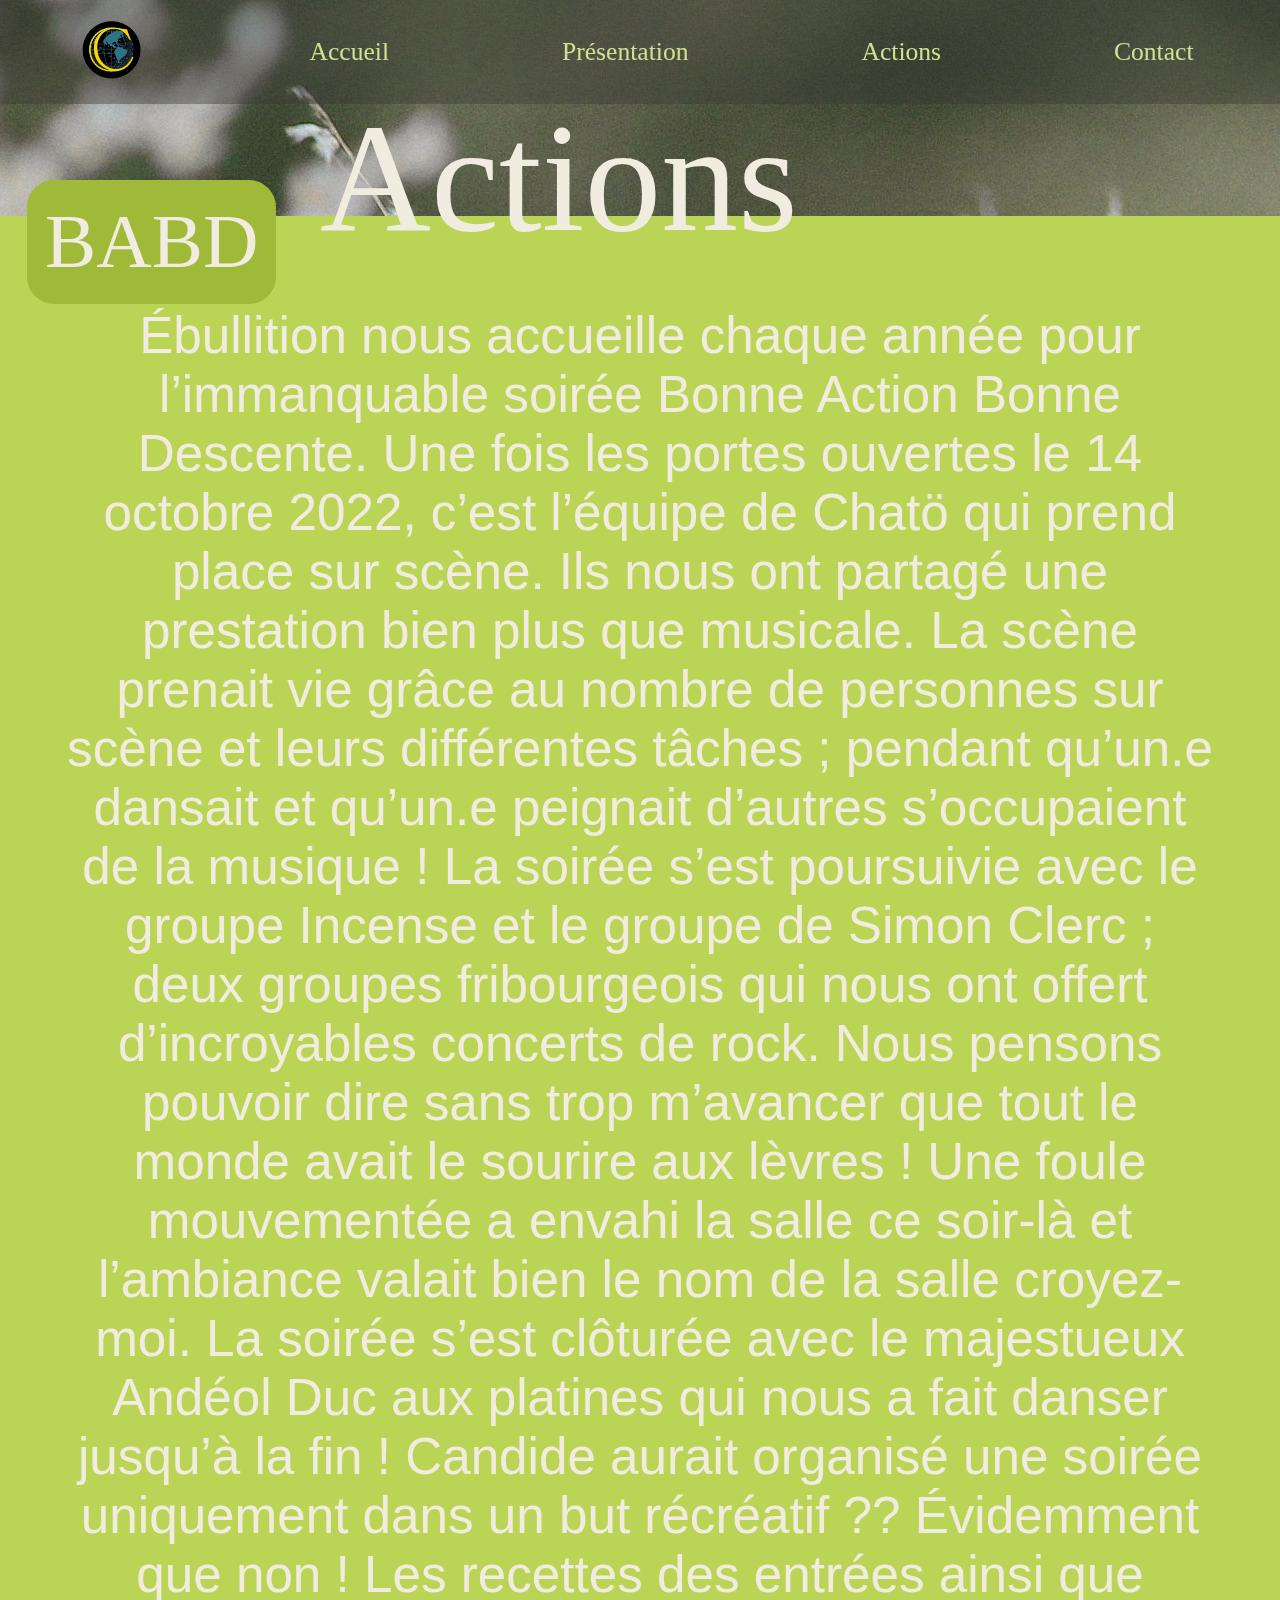
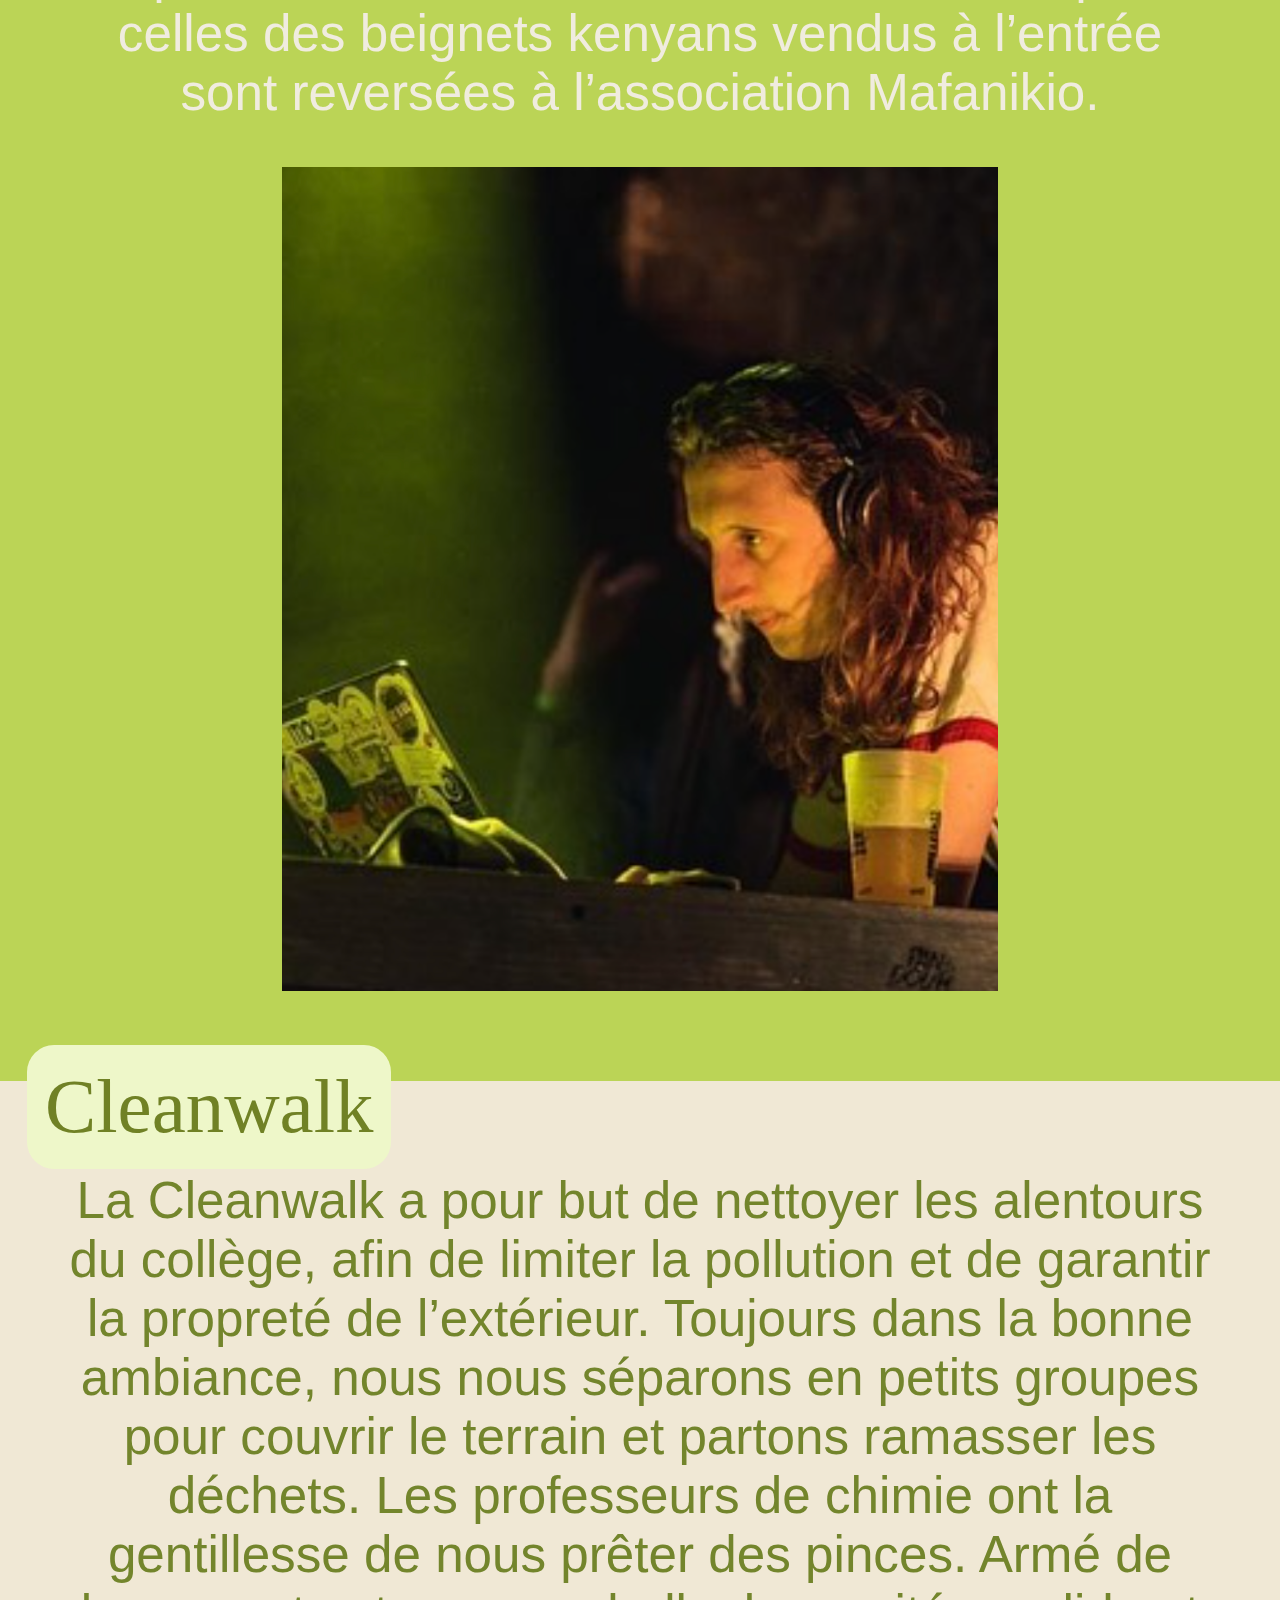
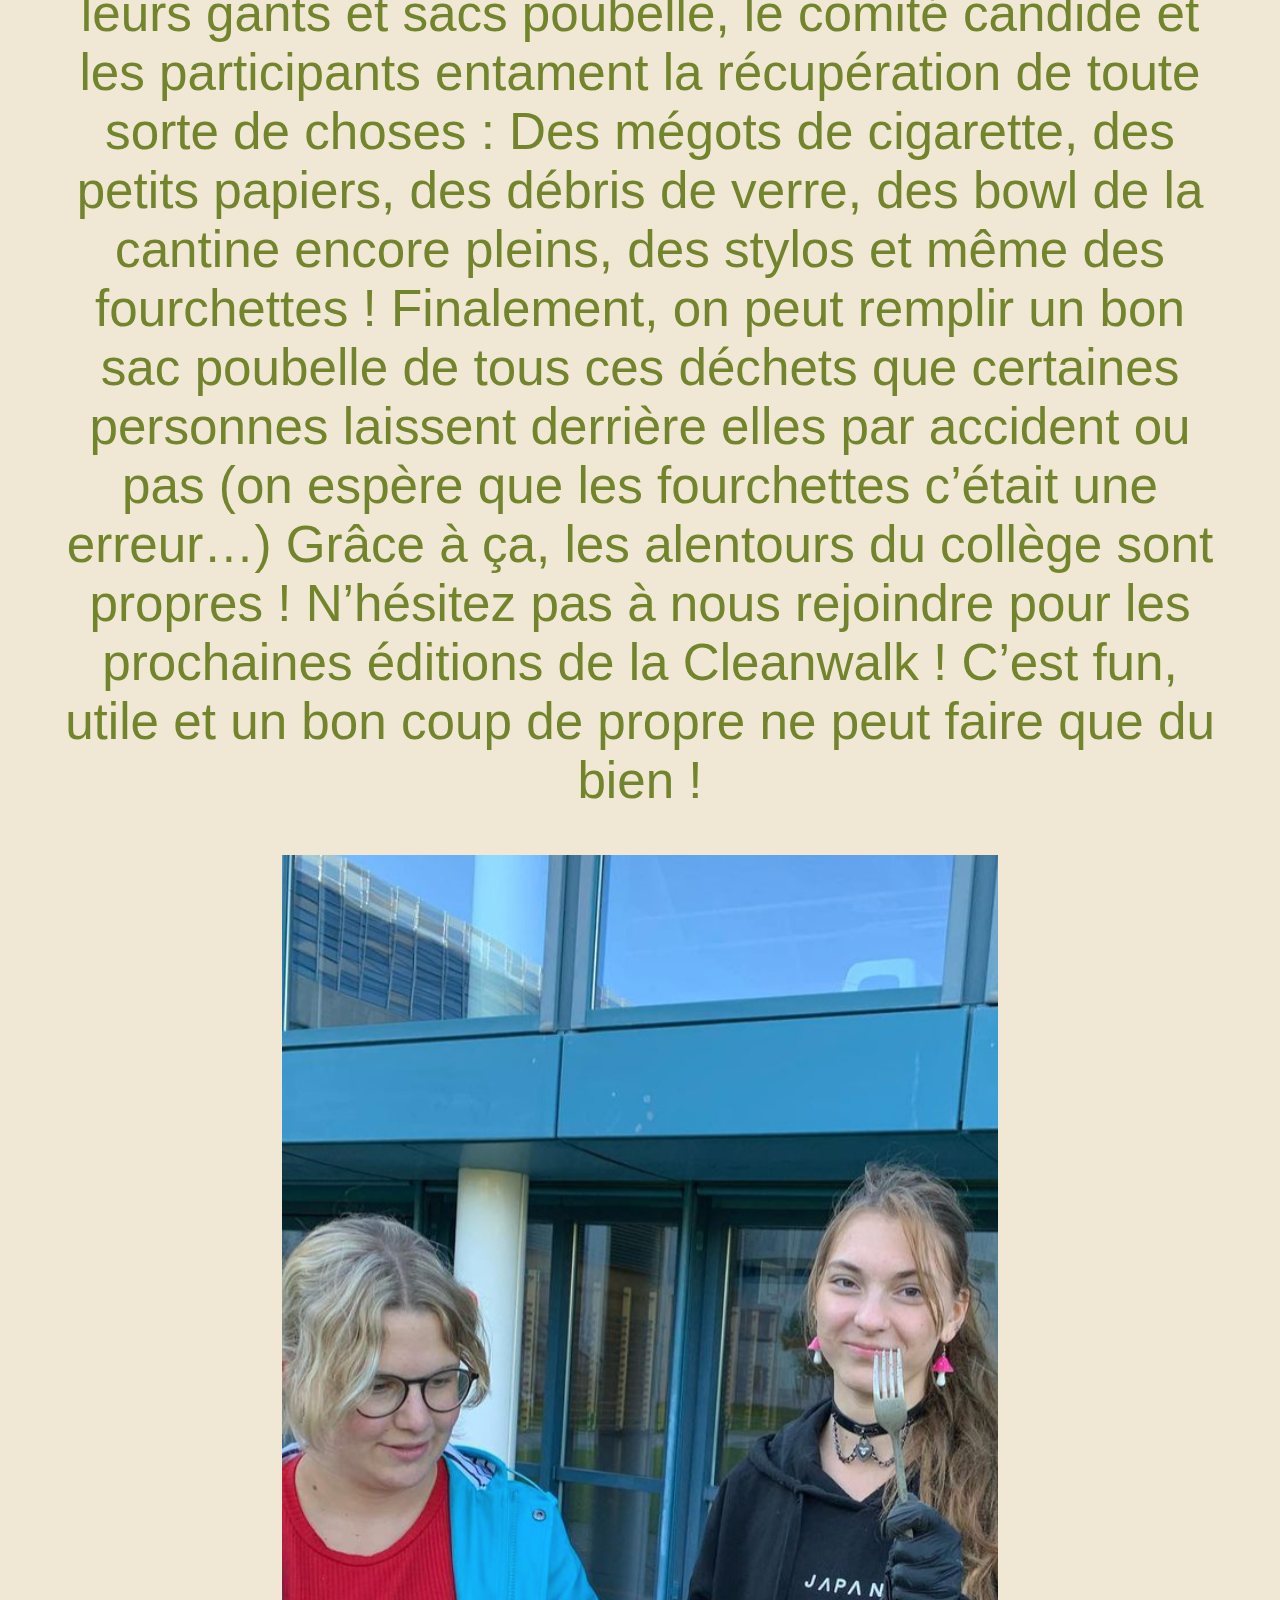
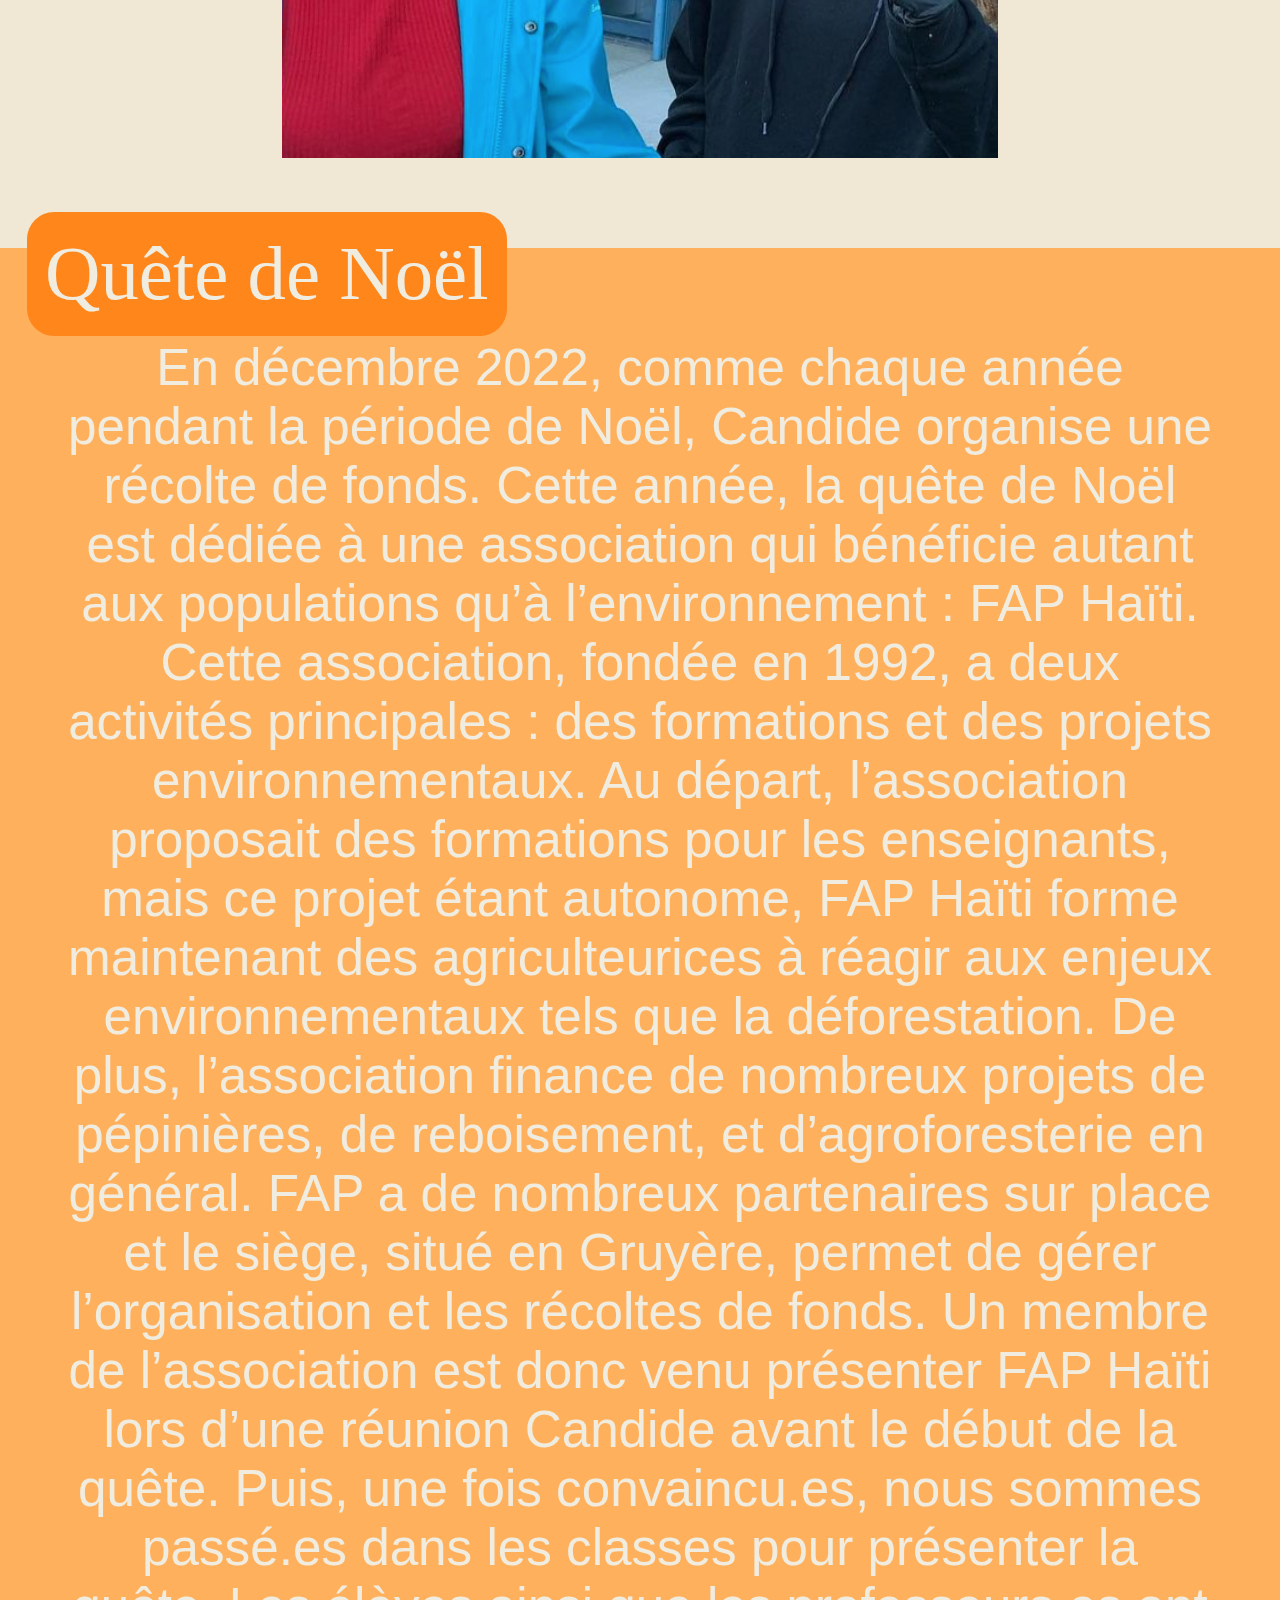
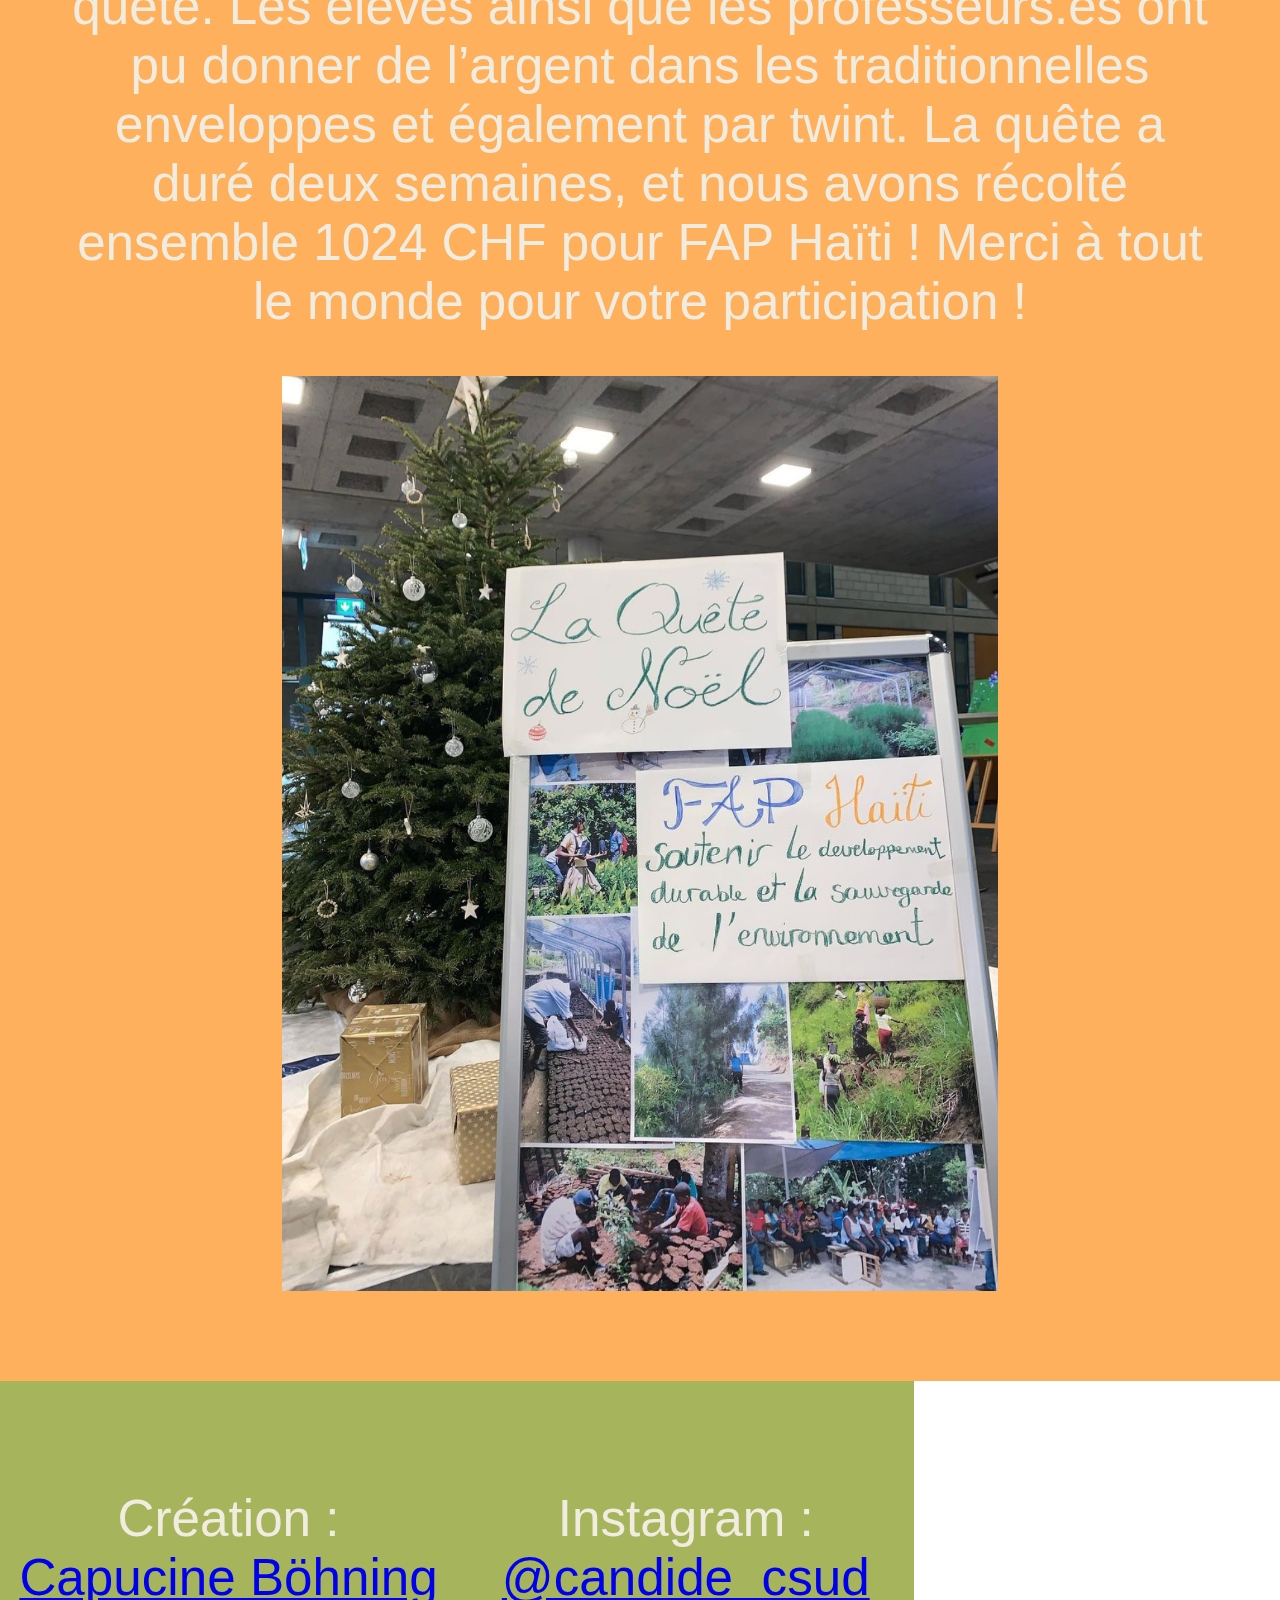
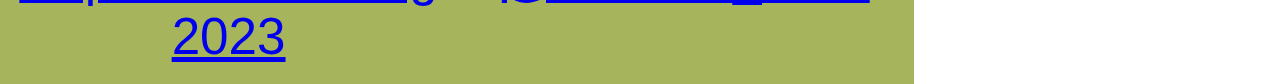
==== actions.html @ 2abfcf22 "finito pipo" ====
<!DOCTYPE html>
<html lang="fr">
<link rel="stylesheet" type="text/css" href="./couscous.css" />
<link rel="icon" type="image/png" href="./images/logo.png">
<head>
    <meta charset="utf-8" lang="fr" description="ACTIONS-Candide, les événements organisés par Candide" content="width=device-width, initial-scale=1.0">
    <title>ACTIONS</title>
</head>
<body>
    <div class="nav-bar">
        <a href="./index.html" class="nav-item main-button"> <img src="./images/logo.png" class="logo-button" alt="Logo de Candide"> </a>
        <a href="./index.html" class="nav-item button">Accueil</a>
        <a href="./presentation.html" class="nav-item button" >Présentation</a>
        <a href="./actions.html" class="nav-item button" >Actions</a>
        <a href="./contact.html" class="nav-item button" >Contact</a>   
    </div>
    <div class="container">
        <a href="./menu.html">
            <div class="bar"></div>
            <div class="bar"></div>
            <div class="bar"></div>
        </a>
    </div>
    <h1 class="title3 title">Actions</h1>
    <div class="head-actions"> </div>
    <h1 class="chapter1 chapter">BABD</h1>
    <div class="banner1 banner">
        <p class="text1 text"> Ébullition nous accueille chaque année pour l’immanquable soirée Bonne Action Bonne Descente.       
            Une fois les portes ouvertes le 14 octobre 2022, c’est l’équipe de Chatö qui prend place sur scène. Ils nous ont partagé une prestation bien plus que musicale. La scène prenait vie grâce au nombre de personnes sur scène et leurs différentes tâches ; pendant qu’un.e dansait et qu’un.e peignait d’autres s’occupaient de la musique ! La soirée s’est poursuivie avec le groupe Incense et le groupe de Simon Clerc ; deux groupes fribourgeois qui nous ont offert d’incroyables concerts de rock. Nous pensons pouvoir dire sans trop m’avancer que tout le monde avait le sourire aux lèvres ! Une foule mouvementée a envahi la salle ce soir-là et l’ambiance valait bien le nom de la salle croyez-moi. La soirée s’est clôturée avec le majestueux Andéol Duc aux platines qui nous a fait danser jusqu’à la fin !       
            Candide aurait organisé une soirée uniquement dans un but récréatif ?? Évidemment que non ! Les recettes des entrées ainsi que celles des beignets kenyans vendus à l’entrée sont reversées à l’association Mafanikio.    
        </p>
        <div class="block-image">
            <img class="image1" src="./images/babd.png" alt="Photo d'un des DJs de la BABD">
        </div>
    </div>
    <h2 class="chapter2 chapter" >Cleanwalk</h2>
    <div class="banner2 banner">
        <p class="text2 text"> La Cleanwalk a pour but de nettoyer les alentours du collège, afin de limiter la pollution et de garantir la propreté de l’extérieur. Toujours dans la bonne ambiance, nous nous séparons en petits groupes pour couvrir le terrain et partons ramasser les déchets. Les professeurs de chimie ont la gentillesse de nous prêter des pinces. Armé de leurs gants et sacs poubelle, le comité candide et les participants entament la récupération de toute sorte de choses :        
            Des mégots de cigarette, des petits papiers, des débris de verre, des bowl de la cantine encore pleins, des stylos et même des fourchettes !       
            Finalement, on peut remplir un bon sac poubelle de tous ces déchets que certaines personnes laissent derrière elles par accident ou pas (on espère que les fourchettes c’était une erreur…)
            Grâce à ça, les alentours du collège sont propres !       
            N’hésitez pas à nous rejoindre pour les prochaines éditions de la Cleanwalk ! C’est fun, utile et un bon coup de propre ne peut faire que du bien !                   
            </p>
        <div class="block-image">
            <img class="image1" src="./images/cleanwalk2.png" alt="Photo de la cleanwalk, une fouchette a été trouvée!">
        </div>
    </div>
    <h3 class="chapter3 chapter">Quête de Noël</h3>
    <div class="banner3 banner">
        <p class="text1 text"> En décembre 2022, comme chaque année pendant la période de Noël, Candide organise une récolte de fonds. Cette année, la quête de Noël est dédiée à une association qui bénéficie autant aux populations qu’à l’environnement : FAP Haïti. Cette association, fondée en 1992, a deux activités principales : des formations et des projets environnementaux.        
            Au départ, l’association proposait des formations pour les enseignants, mais ce projet étant autonome, FAP Haïti forme maintenant des agriculteurices à réagir aux enjeux environnementaux tels que la déforestation. De plus, l’association finance de nombreux projets de pépinières, de reboisement, et d’agroforesterie en général.        
            FAP a de nombreux partenaires sur place et le siège, situé en Gruyère, permet de gérer l’organisation et les récoltes de fonds. Un membre de l’association est donc venu présenter FAP Haïti lors d’une réunion Candide avant le début de la quête. Puis, une fois convaincu.es, nous sommes passé.es dans les classes pour présenter la quête. Les élèves ainsi que les professeurs.es ont pu donner de l’argent dans les traditionnelles enveloppes et également par twint.        
            
            La quête a duré deux semaines, et nous avons récolté ensemble 1024 CHF pour FAP Haïti ! Merci à tout le monde pour votre participation !
             </p>
        <div class="block-image">
            <img class="image1" src="./images/quete-noel.png" alt="Photo du panneau de la Quête de Noël">
        </div>
    </div>
    <div class="footer">
        <p class="text text1">Création : <a href="mailto:capucine.boehning@studentfr.ch">Capucine Böhning 2023</a> </p>
        <p class="text text1">Instagram : <a href="https://www.instagram.com/candide_csud/">@candide_csud</a> </p>
    </div>
</body>

</html>
---- couscous.css ----
@media screen and (min-width: 1400px) {
    /*ordinateurs*/
    *{
        margin: 0;
        padding: 0;
        border: 0;
        font-size: 100%;
        font: inherit;
    }
    .text{
        font-family: 'Urbanist', sans-serif;
        src: url(/fonts.google.com/specimen/Urbanist);
        font-size: 1.5vw;
        width: 80%;
        height: fit-content;
        height: webkit-fit-content;
        justify-content: center;
        text-align: justify;
        margin-block: auto;
    }
    .chapter{
        z-index: 2;
        position: absolute;
        font-family: 'Shrikhand';
        font-size: 4vw;
        display: inline-block;
        border-radius: 3vh;
        padding: 2vh 7vh;
        text-align: left;
        margin-top: -7vh;
        margin-left: 5vh;
    }
    .banner{
        z-index: 1;
        grid-template-columns: auto auto;
        height: 100vh; 
        display: flex;
    }
    .title{
        font-family: 'Shrikhand';
        font-size: 6vw;
        color: #f0ecdf;
    }
    .annee{
        position: absolute;
        font-family: 'Shrikhand';
        src: url();
        color: #f0ecdf;
        font-size: 4vw;
        border-radius: 3vh;
        padding: 2vh 7vh;
        display: inline-block;
        text-align: center;
        margin-inline: 5vw;
        margin-top: 5vh;
    }
    .container {
        display: none;
        z-index: 100;
        position: fixed;
        transition: 0.5s;
        background-color: #EEF7C9;
        border-radius: 3vh;
        height: fit-content;
        margin: 10px;
    }  
    .bar{
        width: 15vw;
        height: 2vw;
        background-color: #393836;
        margin: 4vw;
        transition: 0.5s;
    }
    .container:hover {
        background-color: #73852c;
        transform:  rotate(-90deg)
    }
    .nav-bar {
        z-index: 10;
        background-color: #39383668;
        width: 100vw;
        height: fit-content;
        height: webkit-fit-content;
        position: fixed;
        display: grid;
        grid-template-columns: auto auto auto auto auto;
        margin-block: auto ;
    }
    .nav-item {
        text-decoration: none;
        padding-inline: 2vh;
        padding-block: 2vh;
        text-align: center;
        color: #D1E092;
        font-family: 'Shrikhand';
        src: url();
        }
    .button {
        color: #D1E092;
        font-family: 'Shrikhand';
        src: url();
        background-color: none;
        text-align: center;
        margin-inline: 2vh;
        display: inline-block;
        font-size: 3vh;
        cursor: pointer;
    }
    .button:hover {
        transition:.6s;
        border-radius: 3vh;
        border: none;
        background-color: #657524;
        height: 6vh;
    }
    .main-button {
        font-style: #f0e8d5;
        text-align: center;
        display: inline-block;
        cursor: pointer;
        align-items: center;
    }
    .logo-button {
        height: 5vh;
        margin-block: auto;
    }
    .footer{
        z-index: 1;
        display: flex;
        justify-content: center;
        height: fit-content; 
        background-color: #a6b55b;
        padding-block: 2vh;
    }
    .head-index{
        text-align: center;
        background-image: url(./images/fleurs.jpg);
        background-repeat: no-repeat;
        padding-bottom: 20vh;
        padding-top: 30vh;
    }
    .title1{
        text-align: center;
        margin-bottom: auto;
    }
    .subtitle1{
        font-family: 'Shrikhand';
        src: url();
        color: #f0ecdf;
        font-size: 2vw;
        border-radius: 3vh;
        padding: 2vh 7vh;
        background-color: #657524;
        display: inline-block;
    }
    .banner1{
        background-color: #bbd456; /*#D1E092*/
    }
    .chapter1{
        color: #f0ecdf;
        background-color: #A0B939;
    }
    .text1{
        color: #F0ECDF;
        margin-inline: 5vh;
        display: inline; 
        flex-direction: column;
    }
    .image1{
        width: 70%;
        height: fit-content;
        height: webkit-fit-content;
        
        margin-block: auto auto;
        margin-inline: auto auto;
    }
    /* .block-image{
        height: 100vh; 
        width: 100vh;
        display: flex;
        align-items: center;
        justify-content: center; 
    } */
    .banner2{
        background-color: #f0e8d5;
    }
    .chapter2{
        color: #708125;
        background-color: #EEF7C9;
    }
    .text2{
        color: #73852c;
        margin-left: 5vh;
        display: flex; 
        flex-direction: column;
    }
    .banner3{
        background-color: #ffb05c; /*#D1E092*/
    }
    .chapter3{
        color: #f0ecdf;
        background-color: #ff861b;
    }
    .title2{
        z-index: 2;
        position: absolute;
        margin-left: 25vh;
        margin-top: 15vh;
        margin-bottom: 5vh;
    }
    .head-presentation{
        padding-top: 30vh;
        background-image: url(./images/fleurs.jpg);
        background-repeat: no-repeat;
        grid-template-columns: auto auto;
        display: flex;
    }
    .logo-presentation{
        width: 40vw;
        justify-content: center;
        align-items: center;
    }
    .text3{
        color: #f0ecdf;
        justify-content: center;
        align-items: center;
        margin-inline: 5vw;
    }
    .annee1{
        background-color: #A0B939;
    }
    .block-image{
        width: 45vw; 
        display: flex;
        align-items: center;
        justify-content: center; 
        padding-inline: 2vh ;
    }
    .photo-comites{
        width: 90%;
        height: fit-content;
        height: webkit-fit-content;
        margin-top: 5vh;
        justify-content: center;
        align-items: center;
    }
    .text4{
        color: #171717;
        justify-content: center;
        align-items: center;
        width: 90%;
    }
    .annee2{
        background-color: #e97c29;
    }
    .title3{
        z-index: 2;
        position: absolute;
        margin-top: 15vh;
        margin-bottom: 5vh;
        margin-inline: 40vw;
        
    }
    .head-actions{
        z-index: 1;
        background-image: url(./images/fleurs.jpg);
        background-repeat: no-repeat;
        height: 30vh; 
    }
    .head-contacts{
        z-index: 1;
        background-image: url(./images/fleurs.jpg);
        background-repeat: no-repeat;
        grid-template-columns: auto auto;
        display: flex;
        text-align: center;
    }
    .contact-general{
        text-align: center;
        margin-left: 15vh;
    }
    .logo-contact{
        width: 40vw;
        margin-top: 25vh;
        margin-left: 10vh;
        margin-bottom: 7vh;
    }
    .instagram{
        z-index: 2;
        font-family: 'Shrikhand';
        src: url();
        color: #f0ecdf;
        font-size: 4svw;
        text-align: center;
        margin-top: 45vh;
    }
    .adresse{
        z-index: 2;
        font-family: 'Shrikhand';
        src: url();
        color: #393836;
        font-size: 3vw;
        text-align: center;
    }
    .banner-contact{
        z-index: 1;
        background-color: #ffb05c; /*#D1E092*/
        grid-template-columns: auto auto;
        width: 100%;
        height: 50vh;
        display: flex;
    }
    .chapter-contact{
        z-index: 2;
        font-family: 'Shrikhand';
        src: url();
        color: #f0ecdf;
        font-size: 3.5vw;
        display: inline-block;
        text-align: center;
        background-color: #ff861b;
        border-radius: 3vh;
        padding: 2vh 7vh;
        margin-block: 19vh;
        margin-inline: 5vh;
        width: 50%;
        display: flex; 
        align-items:center; 
        flex-direction: column;
    }
    .text-contact{
        color: #F0ECDF;
        font-size: 2vw;
        width: 50%;
        margin-inline: 5vw;
        text-align: center;
        align-items: center;
        margin-top: 20vh;
    }
    .image-rejoins-nous{
        width: 50%;
        height: fit-content;
        height: webkit-fit-content;
        align-items: center;
        justify-content: center;
        margin-block: auto auto;
        margin-inline: 5vh;
    }
    }
@media screen and (max-width: 1400px) {
    /*tablettes*/
        *{
            margin: 0;
            padding: 0;
            border: 0;
            font-size: 100%;
            font: inherit;
        }
        .text{
            font-family: 'Urbanist', sans-serif;
            src: url(/fonts.google.com/specimen/Urbanist);
            font-size: 4vw;
            width: 100vw;
            height:100%;
            justify-content: center;
            text-align: center;
            margin-inline: auto;
            width: 90%;
        }
        .chapter{
            z-index: 2;
            position: absolute;
            font-family: 'Shrikhand';
            font-size: 6vw;
            display: inline-block;
            border-radius: 3vh;
            padding: 2vh;
            margin-left: 3vh;
            margin-top: -4vh;
            text-align: center;
        }
        .banner{
            z-index: 1;
            flex-direction: column;
            width: 100%; 
            display: flex;
        }
        .title{
            font-family: 'Shrikhand';
            font-size: 12vw;
            color: #f0ecdf;
        }
        .annee{
            position: absolute;
            font-family: 'Shrikhand';
            src: url();
            color: #f0ecdf;
            font-size: 4vw;
            border-radius: 3vh;
            padding: 2vh 7vh;
            display: inline-block;
            text-align: center;
            margin-inline: 10vw ;
            margin-top: 5vh;
            width: 50%;
            height: fit-content;
            height: webkit-fit-content;
        }
        .footer{
            z-index: 1;
            display: flex inline;
            justify-content: center;
            height: fit-content; 
            background-color: #a6b55b;;
            padding-block: 2vh;
        }
        .container {
            display: none;
            z-index: 100;
            position: fixed;
            transition: 0.5s;
            background-color: #EEF7C9;
            border-radius: 3vh;
            height: fit-content;
            margin: 10px;
        }  
        .bar{
            width: 15vw;
            height: 2vw;
            background-color: #393836;
            margin: 4vw;
            transition: 0.5s;
        }
        .container:hover {
            background-color: #73852c;
            transform:  rotate(-90deg)
        }
        .nav-bar{
            z-index: 10;
            background-color: #39383668;
            width: 100vw;
            height: fit-content;
            height: webkit-fit-content;
            position: fixed;
            display: grid;
            align-items: center;
            grid-template-columns: auto auto auto auto auto;
        }
        .nav-item {
            text-decoration: none;
            padding-inline: auto;
            padding-block: 2vh;
            text-align: center;
            color: #D1E092;
            font-family: 'Shrikhand';
            src: url();
            }
        .button {
            color: #D1E092;
            font-family: 'Shrikhand';
            src: url();
            background-color: none;
            text-align: center;
            margin-inline: 1vh;
            display: inline-block;
            font-size: 2vw;
            cursor: pointer;
        }
        .button:hover {
            transition:.6s;
            border-radius: 3vh;
            border: none;
            background-color: #657524;
            height: fit-content;
            height: webkit-fit-content;
        }
        .main-button {
            font-style: #f0e8d5;
            text-align:center;
            display: inline-block;
            cursor: pointer;
            align-items: center;
        }
        .logo-button {
            height: 5vw;
        }
        .head-index{
            text-align:center;
            background-image: url(./images/fleurs.jpg);
            background-repeat: no-repeat;
            padding-bottom: 20vh;
            padding-top: 30vh;
        }
        .title1{
            text-align:center;
            margin-bottom: auto;
        }
        .subtitle1{
            font-family: 'Shrikhand';
            src: url();
            color: #f0ecdf;
            font-size: 5vw;
            border-radius: 3vh;
            padding: 2vh 2vh;
            background-color: #657524;
            display: inline-block;
        }
        .banner1{
            background-color: #bbd456; /*#D1E092*/
        }
        .chapter1{
            color: #f0ecdf;
            background-color: #A0B939;
        }
        .text1{
            color: #F0ECDF;
            height: fit-content;
            height: webkit-fit-content;
            margin-block-start: 10vh;
            display: flex; 
            flex-direction: column;
            text-align:center;
    
        }
        .image1{
            width: 70%;
            height: fit-content;
            height: webkit-fit-content;
            margin-block: 5vh 10vh;
            margin-inline: auto auto;
        }
        /* .block-image{
            height: 100vh; 
            width: 100%;
            display: flex;
            align-items: center;
            justify-content: center; 
        } */
        .banner2{
            background-color: #f0e8d5;
        }
        .chapter2{
            color: #708125;
            background-color: #EEF7C9;
        }
        .text2{
            color: #73852c;
            height: fit-content;
            height: webkit-fit-content;
            margin-block-start: 10vw;
            margin-block-start: 10vh;
            display: flex; 
            flex-direction: column;
            text-align:center;
        }
        .banner3{
            background-color: #ffb05c; /*#D1E092*/
        }
        .chapter3{
            color: #f0ecdf;
            background-color: #ff861b;
        }
        .title2{
            position: absolute;
            z-index: 2;
            margin-inline: auto;
            margin-block: auto;
            margin-bottom: 5vh;
            top: 10vh;
            left: 7vw;
            font-size: 7vw;
        }
        .head-presentation{
            padding-top: 15vh;
            background-image: url(./images/fleurs.jpg);
            background-repeat: no-repeat;
            grid-template-columns: auto auto;
            flex-direction: column;
            display: flex;
        }
        .logo-presentation{
            width: 40vw;
            justify-content: center;
            align-items: center;
        }
        .text3{
            color: #f0ecdf ;
            justify-content: center;
            align-items: center;
            margin-block-end: 2vh;
            text-align:center;
            font-size: 4vw;
        }
        .annee1{
            background-color: #A0B939;
        }
        .block-image{
            width: 80vw; 
            display: flex;
            flex-direction: row;
            align-items: center;
            justify-content: center; 
            margin-inline: auto ;
            margin-block: auto;
        }
        .photo-comites{
            width: 90%;
            height: fit-content;
            height: webkit-fit-content;
            margin-block-start: 15vh;
            margin-inline: auto;
            justify-content: center;
            align-items: center;
        }
        .text4{
            color: #171717;
            justify-content: center;
            align-items: center;
            margin-block: 5vh;
            text-align:center;
            width: 100%;
        }
        .annee2{
            background-color: #e97c29;
        }
        .title3{
            z-index: 2;
            position: absolute;
            margin-top: 10vh;
            margin-inline: 25vw;
            
        }
        .head-actions{
            z-index: 1;
            background-image: url(./images/fleurs.jpg);
            background-repeat: no-repeat;
            height: 24vh; 
        }
        .head-contacts{
            z-index: 1;
            background-image: url(./images/fleurs.jpg);
            background-repeat: no-repeat;
            
            grid-template-columns: auto auto;
            display: flex;
            text-align:center;
            flex-direction: column;
            padding-top: 20vh;
        }
        .contact-general{
            text-align:center;
            margin-inline: auto;
            margin-block: 5vh;
        }
        .logo-contact{
            width: 40vw;
            height: fit-content;
            height: webkit-fit-content;
            margin-inline: auto;
            margin-block: auto;
        }
        .instagram{
            z-index: 2;
            font-family: 'Shrikhand';
            src: url();
            color: #f0ecdf;
            font-size: 7vw;
            text-align:center;
            margin-inline: auto;
            margin-block: auto;
        }
        .adresse{
            z-index: 2;
            font-family: 'Shrikhand';
            src: url();
            color: #393836;
            font-size: 5vw;
            text-align: center;
        }
        .banner-contact{
            z-index: 1;
            background-color: #ffb05c; /*#D1E092*/
            grid-template-columns: auto auto;
            width: 100%;
            height: 50vh;
            display: flex;
            flex-direction: column;
        }
        .chapter-contact{
            z-index: 2;
            font-family: 'Shrikhand';
            color: #f0ecdf;
            display: inline-block;
            border-radius: 3vh;
            padding: 2vh 7vh;
            font-size: 6vw;
            text-align: center;
            background-color: #ff861b;
            margin-block: auto;
            margin-inline: 10vw;
            margin-bottom: 10vh;
            width: 50vw;
            display: flex; 
            align-items:center; 
            flex-direction: column;
        }
        .text-contact{
            color: #F0ECDF;
            font-size: 5vw;
            text-align: center;
            width: 50%;
            margin-inline: auto;
            display: flex; 
            flex-direction: column;
        }
        .image-rejoins-nous{
            width: 90%;
            height: fit-content;
            height: webkit-fit-content;
            align-items: center;
            justify-content: center;
            margin-block: 5vh;
            margin-inline: auto auto;
        }
        }
@media screen and (max-width: 980px) {
/*smartphones*/
    *{
        margin: 0;
        padding: 0;
        border: 0;
        font-size: 100%;
        font: inherit;
    }
    .text{
        font-family: 'Urbanist', sans-serif;
        src: url(/fonts.google.com/specimen/Urbanist);
        font-size: 4vw;
        width: 100vw;
        height:100%;
        justify-content: center;
        text-align: center;
        margin-inline: auto;
        width: 90%;
    }
    .chapter{
        z-index: 2;
        position: absolute;
        font-family: 'Shrikhand';
        font-size: 6vw;
        display: inline-block;
        border-radius: 3vh;
        padding: 2vh;
        margin-left: 3vh;
        margin-top: -4vh;
        text-align: center;
    }
    .banner{
        z-index: 1;
        flex-direction: column;
        width: 100%; 
        display: flex;
    }
    .title{
        font-family: 'Shrikhand';
        font-size: 12vw;
        color: #f0e8d5;
    }
    .annee{
        position: absolute;
        font-family: 'Shrikhand';
        src: url();
        color: #f0ecdf;
        font-size: 4vw;
        border-radius: 3vh;
        padding: 2vh 7vh;
        display: inline-block;
        text-align: center;
        margin-inline: 10vw ;
        margin-top: 5vh;
        width: 50%;
        height: fit-content;
        height: webkit-fit-content;
    }
    .footer{
        z-index: 1;
        display: flex;
        justify-content: center;
        height: fit-content; 
        background-color: #a6b55b;
        padding-block: 2vh;
    }
    .container {
        display: inline-block;
        z-index: 100;
        position: fixed;
        transition: 0.5s;
        background-color: #EEF7C9;
        border-radius: 3vh;
        height: fit-content;
        margin: 10px;
    }  
    .bar{
        width: 15vw;
        height: 2vw;
        background-color: #393836;
        margin: 4vw;
        transition: 0.5s;
    }
    .container:hover {
        background-color: #73852c;
        transform:  rotate(-90deg)
    }
    .menu{
        background-repeat: no-repeat;
        background-size: 150vh;
        background-image: url(./images/fleurs.jpg);
    }
    .layer{
        background-color: #39383685;
        height: 100vh;
        grid-template-columns: auto auto;
        flex-direction: column;
        display: flex;
    }
    .logo-menu{
        justify-content: center;
        align-items: center;
        text-align: center;
        width: 55vw;
        height: fit-content;
        display: inline-block;
        padding-inline: 22.5vw;
        padding-block-start: 5vh;
    }
    .nav-bar {
        display: none;
        z-index: 10;
        background-color: #39383668;
        width: 100vw;
        height: fit-content;
        height: webkit-fit-content;
        position: fixed;
        align-items: center;
        grid-template-columns: auto auto auto auto auto;
    }
    .nav-item {
        text-decoration: none;
        padding-block: 3.5vh;
        text-align: center;
        justify-content: center;
        color: #D1E092;
        font-family: 'Shrikhand';
        src: url();
        }
    .button {
        color: #D1E092;
        font-family: 'Shrikhand';
        src: url();
        background-color: none;
        text-align: center;
        justify-content: center;
        padding-inline: 1vh;
        display: inline-block;
        font-size: 10vw;
        cursor: pointer;
    }
    .button:hover {
        transition:.6s;
        border-radius: 3vh;
        border: none;
        background-color: #657524;
        height: fit-content;
        height: webkit-fit-content;
    }
    .main-button {
        font-style: #f0e8d6;
        text-align:center;
        display: inline-block;
        cursor: pointer;
        align-items: center;
    }
    .logo-button {
        height: 30vw;
    }
    .head-index{
        text-align:center;
        background-image: url(./images/fleurs.jpg);
        background-repeat: no-repeat;
        padding-bottom: 20vh;
        padding-top: 30vh;
    }
    .title1{
        text-align:center;
        margin-bottom: auto;
    }
    .subtitle1{
        font-family: 'Shrikhand';
        src: url();
        color: #f0ecdf;
        font-size: 5vw;
        border-radius: 3vh;
        padding: 2vh 2vh;
        background-color: #657524;
        display: inline-block;
    }
    .banner1{
        background-color: #bbd456; /*#D1E092*/
    }
    .chapter1{
        color: #f0ecdf;
        background-color: #A0B939;
    }
    .text1{
        color: #F0ECDF;
        height: fit-content;
        height: webkit-fit-content;
        margin-block-start: 10vh;
        display: flex; 
        flex-direction: column;
        text-align:center;

    }
    .image1{
        width: 70%;
        height: fit-content;
        height: webkit-fit-content;
        margin-block: 5vh 10vh;
        margin-inline: auto auto;
    }
    /* .block-image{
        height: 100vh; 
        width: 100%;
        display: flex;
        align-items: center;
        justify-content: center; 
    } */
    .banner2{
        background-color: #f0e8d5;
    }
    .chapter2{
        color: #708125;
        background-color: #EEF7C9;
    }
    .text2{
        color: #73852c;
        height: fit-content;
        height: webkit-fit-content;
        margin-block-start: 10vw;
        margin-block-start: 10vh;
        display: flex; 
        flex-direction: column;
        text-align:center;
    }
    .banner3{
        background-color: #ffb05c; /*#D1E092*/
    }
    .chapter3{
        color: #f0ecdf;
        background-color: #ff861b;
    }
    .title2{
        position: absolute;
        z-index: 2;
        margin-inline: auto;
        margin-block: auto;
        margin-bottom: 5vh;
        top: 10vh;
        left: 7vw;
        font-size: 7vw;
    }
    .head-presentation{
        padding-top: 15vh;
        background-image: url(./images/fleurs.jpg);
        background-repeat: no-repeat;
        grid-template-columns: auto auto;
        flex-direction: column;
        display: flex;
    }
    .logo-presentation{
        width: 40vw;
        justify-content: center;
        align-items: center;
    }
    .text3{
        color: #f0ecdf ;
        justify-content: center;
        align-items: center;
        margin-block-end: 2vh;
        text-align:center;
        font-size: 4vw;
    }
    .annee1{
        background-color: #A0B939;
    }
    .block-image{
        width: 80vw; 
        display: flex;
        flex-direction: row;
        align-items: center;
        justify-content: center; 
        margin-inline: auto ;
        margin-block: auto;
    }
    .photo-comites{
        width: 90%;
        height: fit-content;
        height: webkit-fit-content;
        margin-block-start: 15vh;
        margin-inline: auto;
        justify-content: center;
        align-items: center;
    }
    .text4{
        color: #171717;
        justify-content: center;
        align-items: center;
        margin-block: 5vh;
        text-align:center;
        width: 100%;
    }
    .annee2{
        background-color: #e97c29;
    }
    .title3{
        z-index: 2;
        position: absolute;
        margin-top: 10vh;
        margin-inline: 25vw;
        
    }
    .head-actions{
        z-index: 1;
        background-image: url(./images/fleurs.jpg);
        background-repeat: no-repeat;
        height: 24vh; 
    }
    .head-contacts{
        z-index: 1;
        background-image: url(./images/fleurs.jpg);
        background-repeat: no-repeat;
        
        grid-template-columns: auto auto;
        display: flex;
        text-align:center;
        flex-direction: column;
        padding-top: 20vh;
    }
    .contact-general{
        text-align:center;
        margin-inline: auto;
        margin-block: 5vh;
    }
    .logo-contact{
        width: 40vw;
        height: fit-content;
        height: webkit-fit-content;
        margin-inline: auto;
        margin-block: auto;
    }
    .instagram{
        z-index: 2;
        font-family: 'Shrikhand';
        src: url();
        color: #f0ecdf;
        font-size: 7vw;
        text-align:center;
        margin-inline: auto;
        margin-block: auto;
    }
    .adresse{
        z-index: 2;
        font-family: 'Shrikhand';
        src: url();
        color: #393836;
        font-size: 5vw;
        text-align: center;
    }
    .banner-contact{
        z-index: 1;
        background-color: #ffb05c; /*#D1E092*/
        grid-template-columns: auto auto;
        width: 100%;
        height: 50vh;
        display: flex;
        flex-direction: column;
    }
    .chapter-contact{
        z-index: 2;
        font-family: 'Shrikhand';
        color: #f0ecdf;
        display: inline-block;
        border-radius: 3vh;
        padding: 2vh 7vh;
        font-size: 6vw;
        text-align: center;
        background-color: #ff861b;
        margin-block: auto;
        margin-inline: 10vw;
        margin-bottom: 10vh;
        width: 50vw;
        display: flex; 
        align-items:center; 
        flex-direction: column;
    }
    .text-contact{
        color: #F0ECDF;
        font-size: 5vw;
        text-align: center;
        width: 50%;
        margin-inline: auto;
        display: flex; 
        flex-direction: column;
    }
    .image-rejoins-nous{
        width: 90%;
        height: fit-content;
        height: webkit-fit-content;
        align-items: center;
        justify-content: center;
        margin-block: 5vh;
        margin-inline: auto auto;
    }
    }
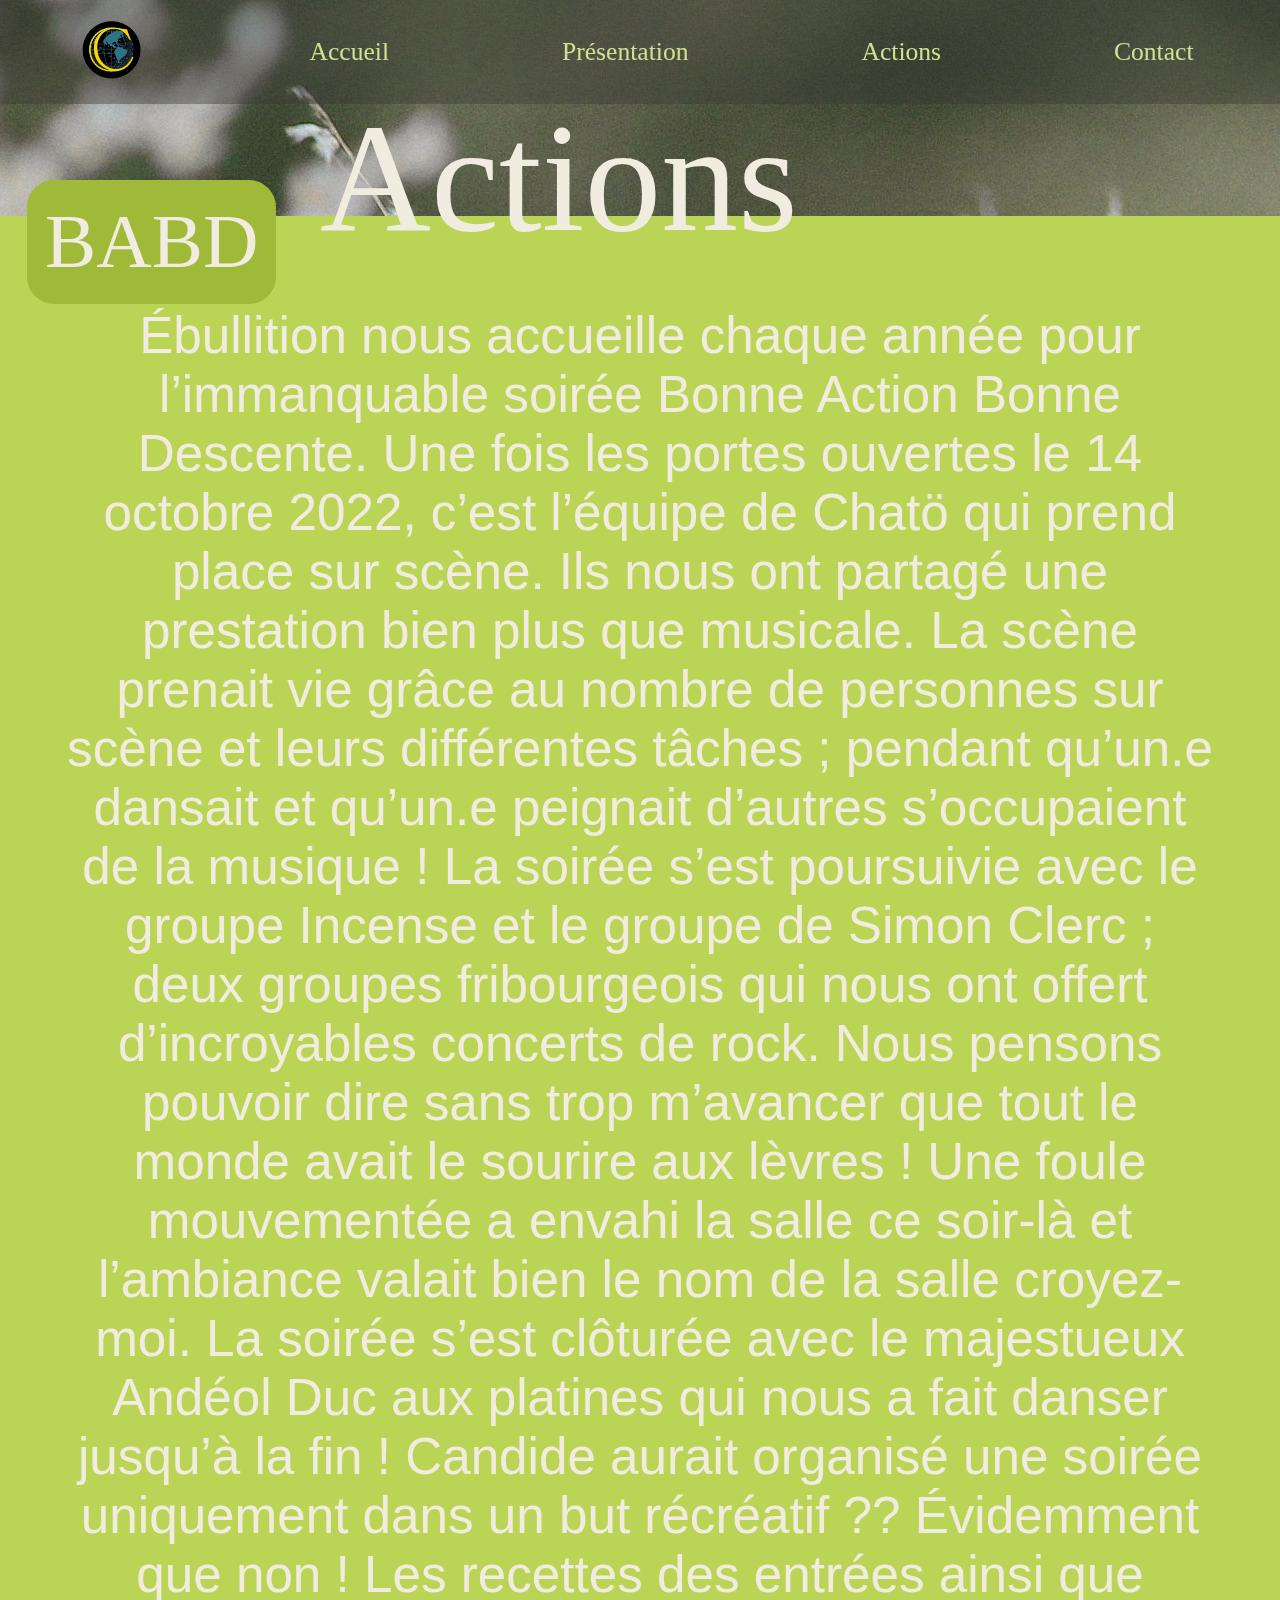
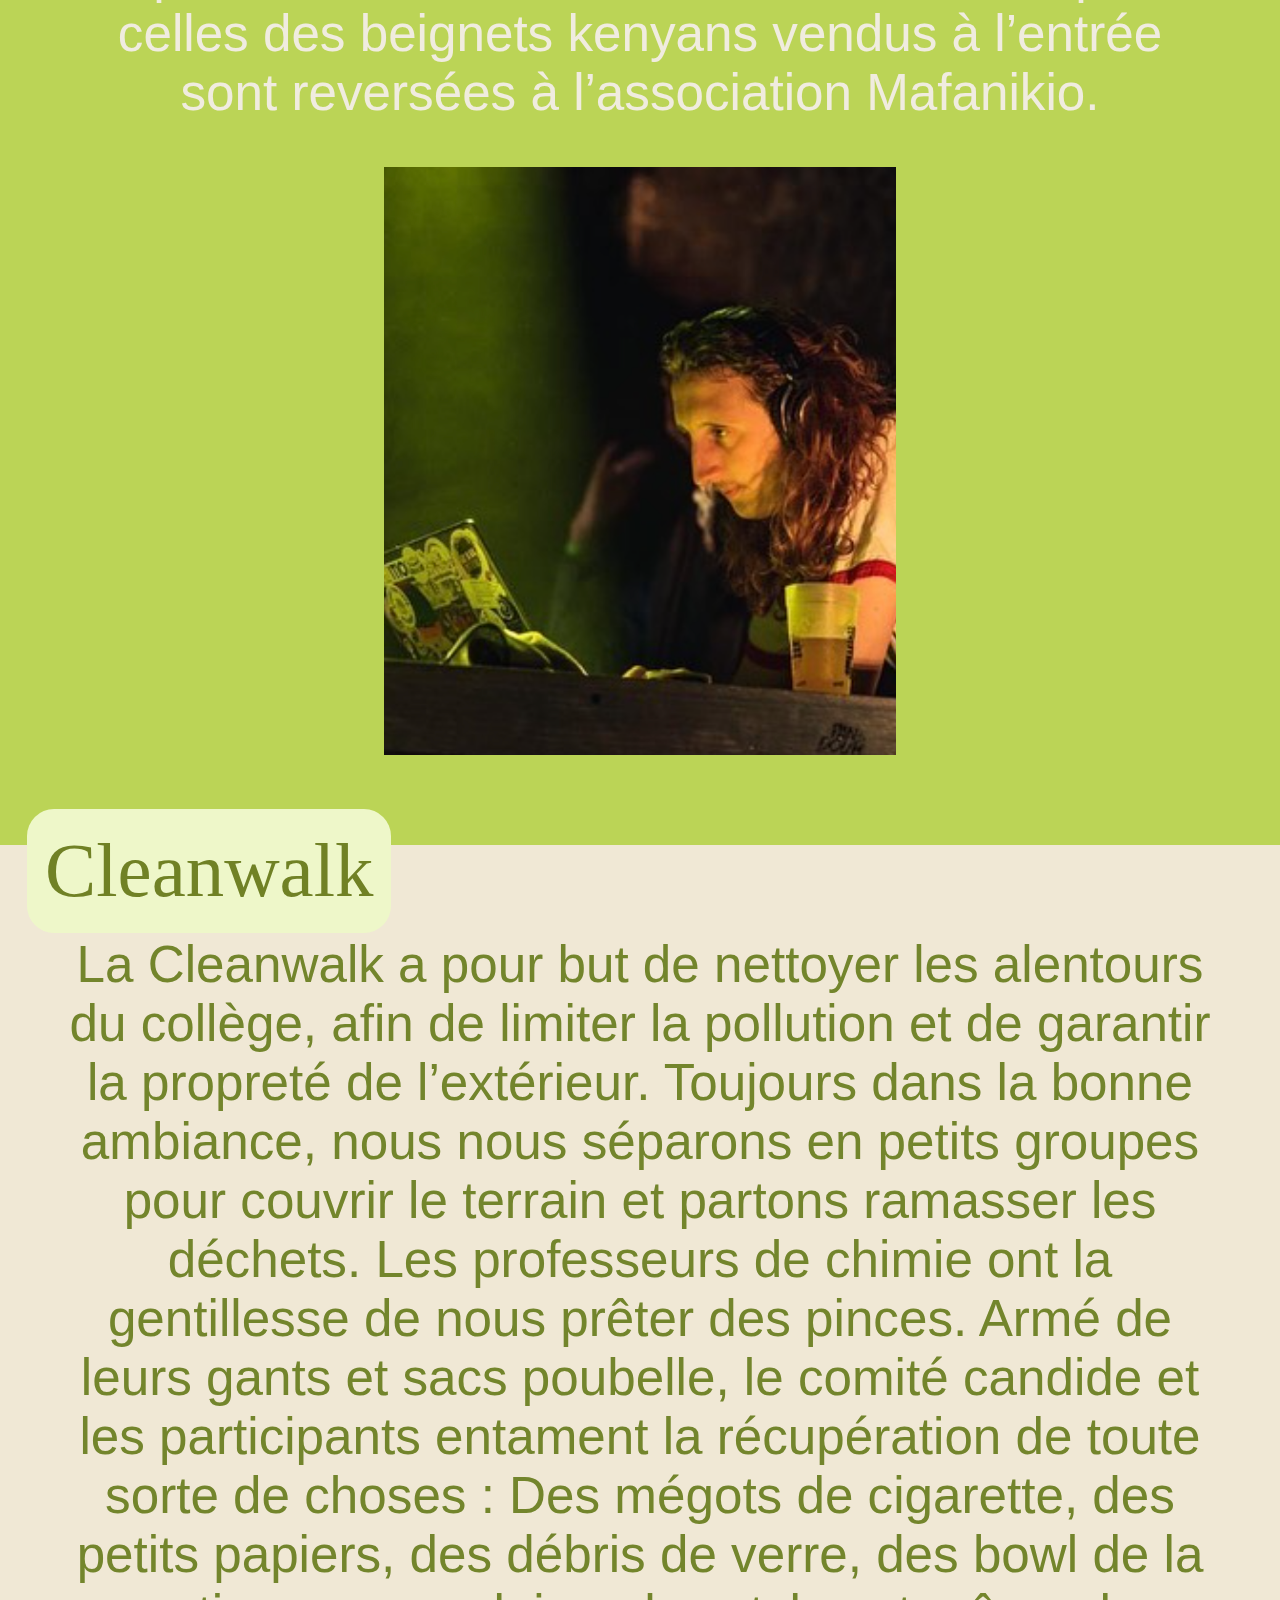
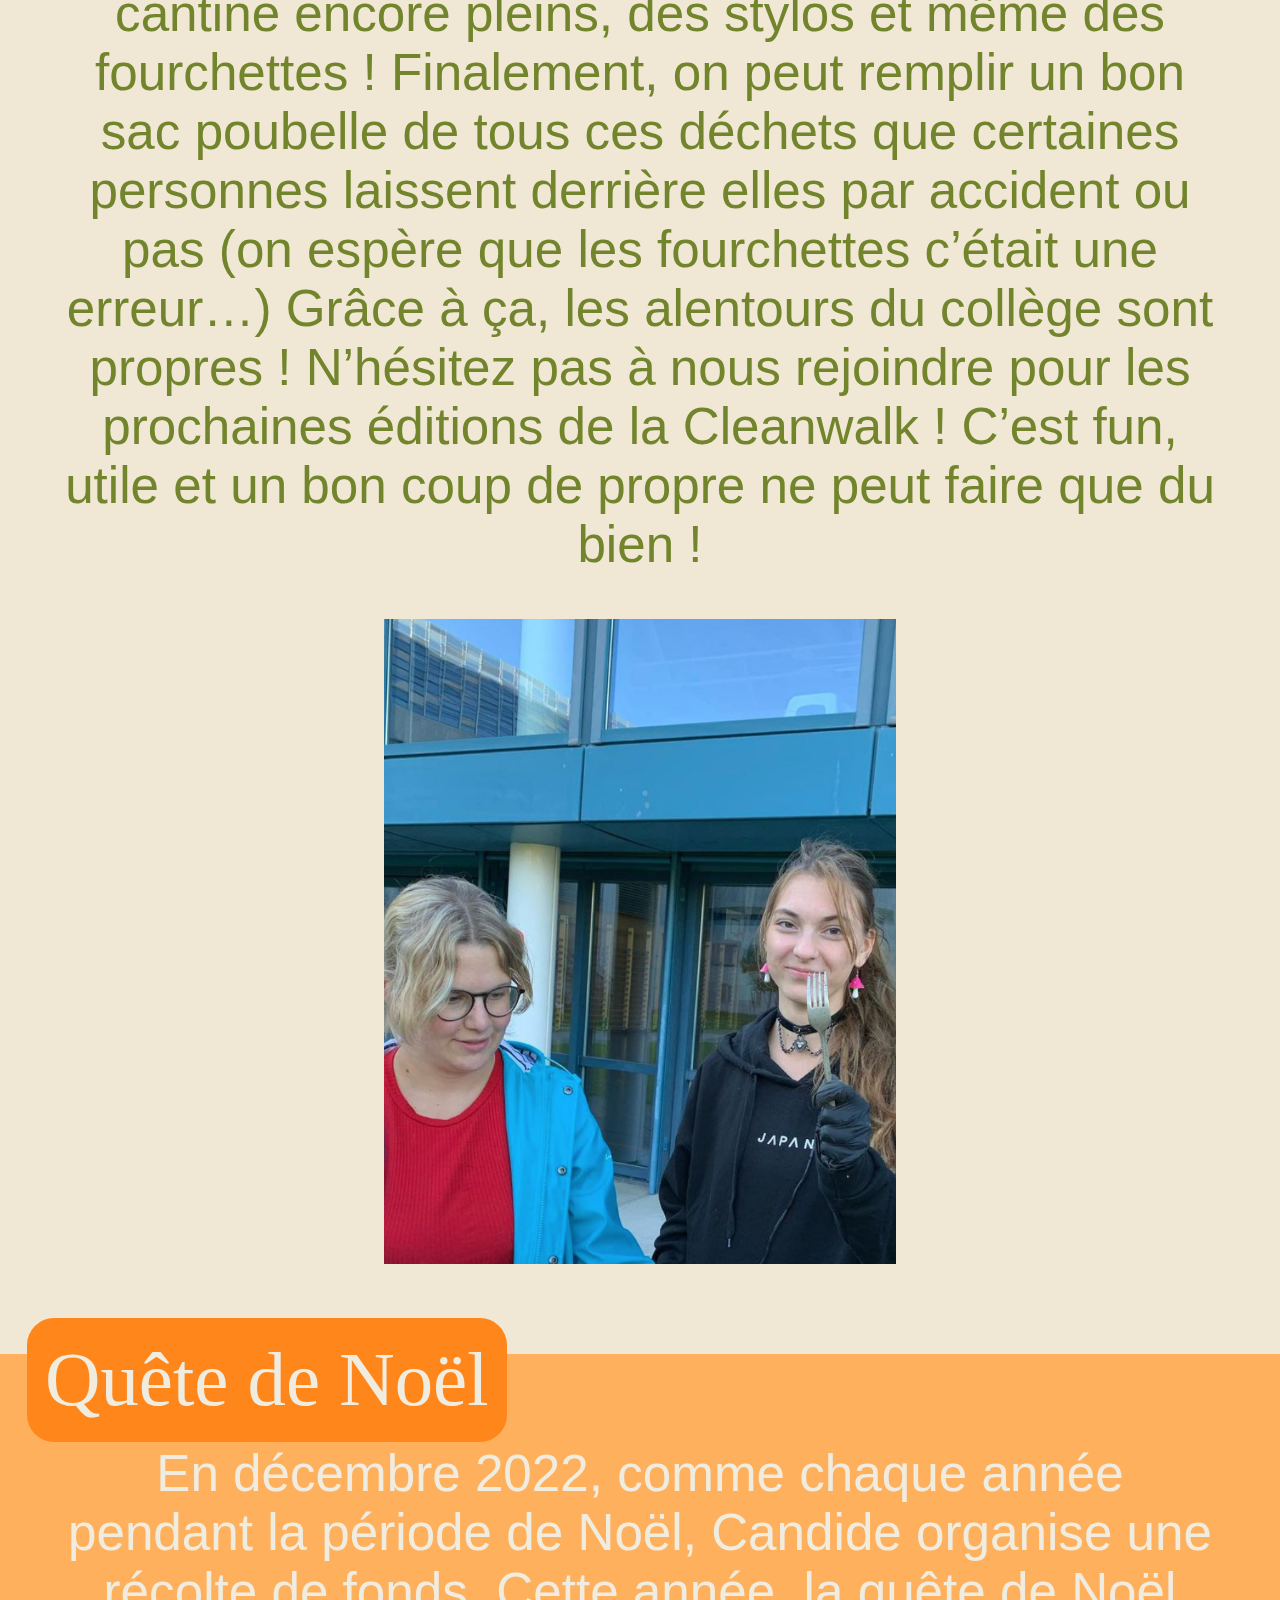
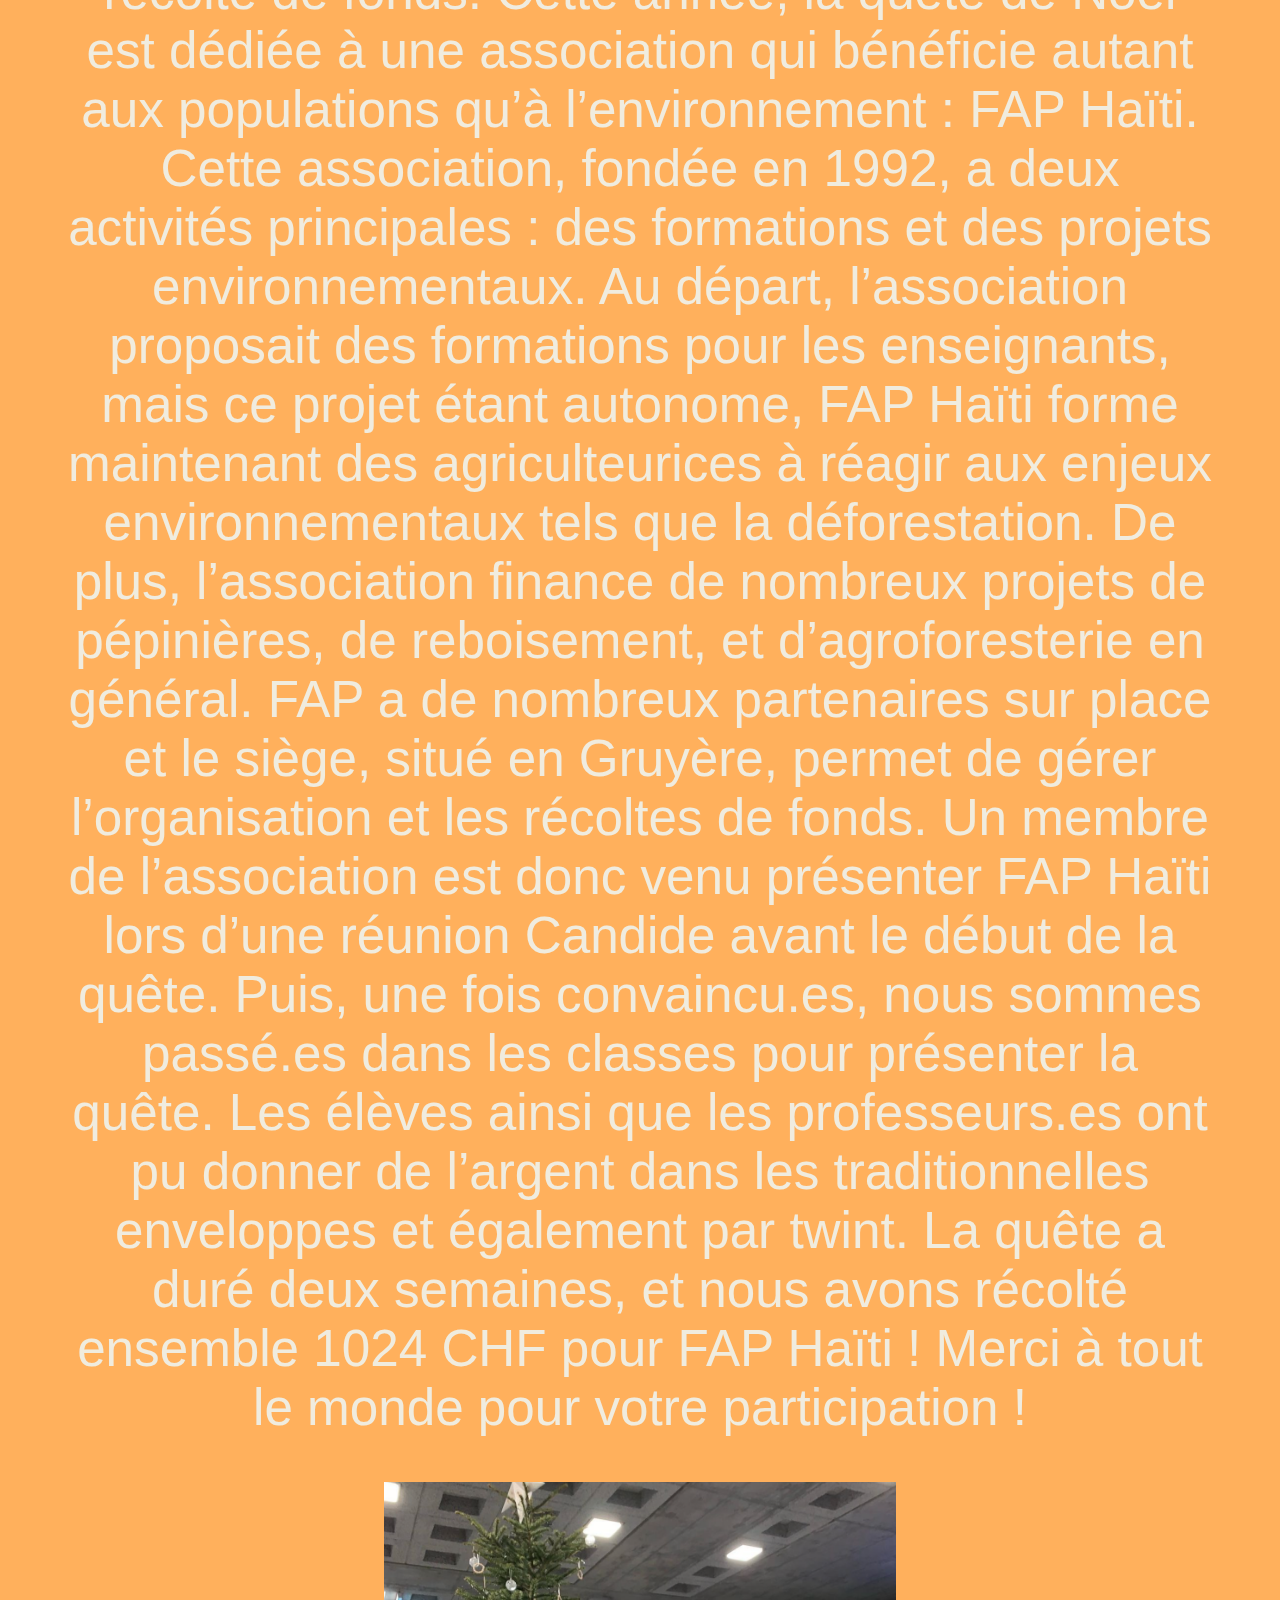
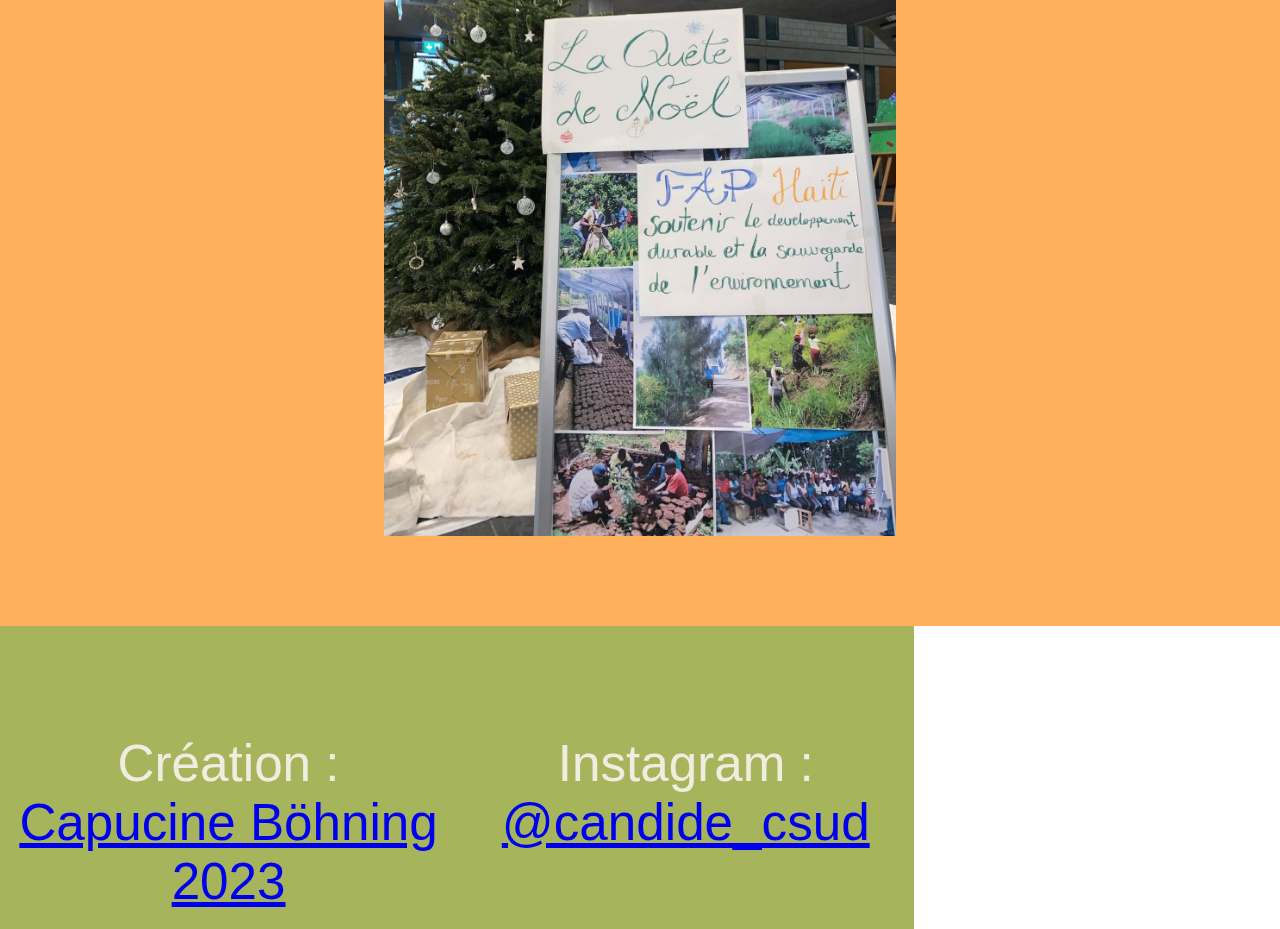
==== commit b0eb8b4b: "images smartphone" ====
--- a/actions.html
+++ b/actions.html
@@ -1,6 +1,6 @@
 <!DOCTYPE html>
 <html lang="fr">
-<link rel="stylesheet" type="text/css" href="./couscous.css" />
+<link rel="stylesheet" type="text/css" href="./pates.css" />
 <link rel="icon" type="image/png" href="./images/logo.png">
 <head>
     <meta charset="utf-8" lang="fr" description="ACTIONS-Candide, les événements organisés par Candide" content="width=device-width, initial-scale=1.0">
--- a/pates.css
+++ b/pates.css
@@ -0,0 +1,1125 @@
+@media screen and (min-width: 1400px) {
+    /*ordinateurs*/
+    *{
+        margin: 0;
+        padding: 0;
+        border: 0;
+        font-size: 100%;
+        font: inherit;
+    }
+    .text{
+        font-family: 'Urbanist', sans-serif;
+        src: url(/fonts.google.com/specimen/Urbanist);
+        font-size: 1.5vw;
+        width: 80%;
+        height: fit-content;
+        height: webkit-fit-content;
+        justify-content: center;
+        text-align: justify;
+        margin-block: auto;
+    }
+    .chapter{
+        z-index: 2;
+        position: absolute;
+        font-family: 'Shrikhand';
+        font-size: 4vw;
+        display: inline-block;
+        border-radius: 3vh;
+        padding: 2vh 7vh;
+        text-align: left;
+        margin-top: -7vh;
+        margin-left: 5vh;
+    }
+    .banner{
+        z-index: 1;
+        grid-template-columns: auto auto;
+        height: 100vh; 
+        display: flex;
+    }
+    .title{
+        font-family: 'Shrikhand';
+        font-size: 6vw;
+        color: #f0ecdf;
+    }
+    .annee{
+        position: absolute;
+        font-family: 'Shrikhand';
+        src: url();
+        color: #f0ecdf;
+        font-size: 4vw;
+        border-radius: 3vh;
+        padding: 2vh 7vh;
+        display: inline-block;
+        text-align: center;
+        margin-inline: 5vw;
+        margin-top: 5vh;
+    }
+    .container {
+        display: none;
+        z-index: 100;
+        position: fixed;
+        transition: 0.5s;
+        background-color: #EEF7C9;
+        border-radius: 3vh;
+        height: fit-content;
+        margin: 10px;
+    }  
+    .bar{
+        width: 15vw;
+        height: 2vw;
+        background-color: #393836;
+        margin: 4vw;
+        transition: 0.5s;
+    }
+    .container:hover {
+        background-color: #73852c;
+        transform:  rotate(-90deg)
+    }
+    .nav-bar {
+        z-index: 10;
+        background-color: #39383668;
+        width: 100vw;
+        height: fit-content;
+        height: webkit-fit-content;
+        position: fixed;
+        display: grid;
+        grid-template-columns: auto auto auto auto auto;
+        margin-block: auto ;
+    }
+    .nav-item {
+        text-decoration: none;
+        padding-inline: 2vh;
+        padding-block: 2vh;
+        text-align: center;
+        color: #D1E092;
+        font-family: 'Shrikhand';
+        src: url();
+        }
+    .button {
+        color: #D1E092;
+        font-family: 'Shrikhand';
+        src: url();
+        background-color: none;
+        text-align: center;
+        margin-inline: 2vh;
+        display: inline-block;
+        font-size: 3vh;
+        cursor: pointer;
+    }
+    .button:hover {
+        transition:.6s;
+        border-radius: 3vh;
+        border: none;
+        background-color: #657524;
+        height: 6vh;
+    }
+    .main-button {
+        font-style: #f0e8d5;
+        text-align: center;
+        display: inline-block;
+        cursor: pointer;
+        align-items: center;
+    }
+    .logo-button {
+        height: 5vh;
+        margin-block: auto;
+    }
+    .footer{
+        z-index: 1;
+        display: flex;
+        justify-content: center;
+        height: fit-content; 
+        background-color: #a6b55b;
+        padding-block: 2vh;
+    }
+    .head-index{
+        text-align: center;
+        background-image: url(./images/fleurs.jpg);
+        background-repeat: no-repeat;
+        padding-bottom: 20vh;
+        padding-top: 30vh;
+    }
+    .title1{
+        text-align: center;
+        margin-bottom: auto;
+    }
+    .subtitle1{
+        font-family: 'Shrikhand';
+        src: url();
+        color: #f0ecdf;
+        font-size: 2vw;
+        border-radius: 3vh;
+        padding: 2vh 7vh;
+        background-color: #657524;
+        display: inline-block;
+    }
+    .banner1{
+        background-color: #bbd456; /*#D1E092*/
+    }
+    .chapter1{
+        color: #f0ecdf;
+        background-color: #A0B939;
+    }
+    .text1{
+        color: #F0ECDF;
+        margin-inline: 5vh;
+        display: inline; 
+        flex-direction: column;
+    }
+    .image1{
+        width: 30vw;
+        height: fit-content;
+        height: webkit-fit-content;
+        
+        margin-block: auto auto;
+        margin-inline: auto auto;
+    }
+    /* .block-image{
+        height: 100vh; 
+        width: 100vh;
+        display: flex;
+        align-items: center;
+        justify-content: center; 
+    } */
+    .banner2{
+        background-color: #f0e8d5;
+    }
+    .chapter2{
+        color: #708125;
+        background-color: #EEF7C9;
+    }
+    .text2{
+        color: #73852c;
+        margin-left: 5vh;
+        display: flex; 
+        flex-direction: column;
+    }
+    .banner3{
+        background-color: #ffb05c; /*#D1E092*/
+    }
+    .chapter3{
+        color: #f0ecdf;
+        background-color: #ff861b;
+    }
+    .title2{
+        z-index: 2;
+        position: absolute;
+        margin-left: 25vh;
+        margin-top: 15vh;
+        margin-bottom: 5vh;
+    }
+    .head-presentation{
+        padding-top: 30vh;
+        background-image: url(./images/fleurs.jpg);
+        background-repeat: no-repeat;
+        grid-template-columns: auto auto;
+        display: flex;
+    }
+    .logo-presentation{
+        width: 40vw;
+        justify-content: center;
+        align-items: center;
+    }
+    .text3{
+        color: #f0ecdf;
+        justify-content: center;
+        align-items: center;
+        margin-inline: 5vw;
+    }
+    .annee1{
+        background-color: #A0B939;
+    }
+    .block-image{
+        width: 45vw; 
+        display: flex;
+        align-items: center;
+        justify-content: center; 
+        padding-inline: 2vh ;
+    }
+    .photo-comites{
+        width: 90%;
+        height: fit-content;
+        height: webkit-fit-content;
+        margin-top: 5vh;
+        justify-content: center;
+        align-items: center;
+    }
+    .text4{
+        color: #171717;
+        justify-content: center;
+        align-items: center;
+        width: 90%;
+    }
+    .annee2{
+        background-color: #e97c29;
+    }
+    .title3{
+        z-index: 2;
+        position: absolute;
+        margin-top: 15vh;
+        margin-bottom: 5vh;
+        margin-inline: 40vw;
+        
+    }
+    .head-actions{
+        z-index: 1;
+        background-image: url(./images/fleurs.jpg);
+        background-repeat: no-repeat;
+        height: 30vh; 
+    }
+    .head-contacts{
+        z-index: 1;
+        background-image: url(./images/fleurs.jpg);
+        background-repeat: no-repeat;
+        grid-template-columns: auto auto;
+        display: flex;
+        text-align: center;
+    }
+    .contact-general{
+        text-align: center;
+        margin-left: 15vh;
+    }
+    .logo-contact{
+        width: 40vw;
+        margin-top: 25vh;
+        margin-left: 10vh;
+        margin-bottom: 7vh;
+    }
+    .instagram{
+        z-index: 2;
+        font-family: 'Shrikhand';
+        src: url();
+        color: #f0ecdf;
+        font-size: 4svw;
+        text-align: center;
+        margin-top: 45vh;
+    }
+    .adresse{
+        z-index: 2;
+        font-family: 'Shrikhand';
+        src: url();
+        color: #393836;
+        font-size: 3vw;
+        text-align: center;
+    }
+    .banner-contact{
+        z-index: 1;
+        background-color: #ffb05c; /*#D1E092*/
+        grid-template-columns: auto auto;
+        width: 100%;
+        height: 50vh;
+        display: flex;
+    }
+    .chapter-contact{
+        z-index: 2;
+        font-family: 'Shrikhand';
+        src: url();
+        color: #f0ecdf;
+        font-size: 3.5vw;
+        display: inline-block;
+        text-align: center;
+        background-color: #ff861b;
+        border-radius: 3vh;
+        padding: 2vh 7vh;
+        margin-block: 19vh;
+        margin-inline: 5vh;
+        width: 50%;
+        display: flex; 
+        align-items:center; 
+        flex-direction: column;
+    }
+    .text-contact{
+        color: #F0ECDF;
+        font-size: 2vw;
+        width: 50%;
+        margin-inline: 5vw;
+        text-align: center;
+        align-items: center;
+        margin-top: 20vh;
+    }
+    .image-rejoins-nous{
+        width: 50vw;
+        height: fit-content;
+        height: webkit-fit-content;
+        align-items: center;
+        justify-content: center;
+        margin-block: auto auto;
+        margin-inline: 5vh;
+    }
+    }
+@media screen and (max-width: 1400px) {
+    /*tablettes*/
+        *{
+            margin: 0;
+            padding: 0;
+            border: 0;
+            font-size: 100%;
+            font: inherit;
+        }
+        .text{
+            font-family: 'Urbanist', sans-serif;
+            src: url(/fonts.google.com/specimen/Urbanist);
+            font-size: 4vw;
+            width: 100vw;
+            height:100%;
+            justify-content: center;
+            text-align: center;
+            margin-inline: auto;
+            width: 90%;
+        }
+        .chapter{
+            z-index: 2;
+            position: absolute;
+            font-family: 'Shrikhand';
+            font-size: 6vw;
+            display: inline-block;
+            border-radius: 3vh;
+            padding: 2vh;
+            margin-left: 3vh;
+            margin-top: -4vh;
+            text-align: center;
+        }
+        .banner{
+            z-index: 1;
+            flex-direction: column;
+            width: 100%; 
+            display: flex;
+        }
+        .title{
+            font-family: 'Shrikhand';
+            font-size: 12vw;
+            color: #f0ecdf;
+        }
+        .annee{
+            position: absolute;
+            font-family: 'Shrikhand';
+            src: url();
+            color: #f0ecdf;
+            font-size: 4vw;
+            border-radius: 3vh;
+            padding: 2vh 7vh;
+            display: inline-block;
+            text-align: center;
+            margin-inline: 10vw ;
+            margin-top: 5vh;
+            width: 50%;
+            height: fit-content;
+            height: webkit-fit-content;
+        }
+        .footer{
+            z-index: 1;
+            display: flex inline;
+            justify-content: center;
+            height: fit-content; 
+            background-color: #a6b55b;;
+            padding-block: 2vh;
+        }
+        .container {
+            display: none;
+            z-index: 100;
+            position: fixed;
+            transition: 0.5s;
+            background-color: #EEF7C9;
+            border-radius: 3vh;
+            height: fit-content;
+            margin: 10px;
+        }  
+        .bar{
+            width: 15vw;
+            height: 2vw;
+            background-color: #393836;
+            margin: 4vw;
+            transition: 0.5s;
+        }
+        .container:hover {
+            background-color: #73852c;
+            transform:  rotate(-90deg)
+        }
+        .nav-bar{
+            z-index: 10;
+            background-color: #39383668;
+            width: 100vw;
+            height: fit-content;
+            height: webkit-fit-content;
+            position: fixed;
+            display: grid;
+            align-items: center;
+            grid-template-columns: auto auto auto auto auto;
+        }
+        .nav-item {
+            text-decoration: none;
+            padding-inline: auto;
+            padding-block: 2vh;
+            text-align: center;
+            color: #D1E092;
+            font-family: 'Shrikhand';
+            src: url();
+            }
+        .button {
+            color: #D1E092;
+            font-family: 'Shrikhand';
+            src: url();
+            background-color: none;
+            text-align: center;
+            margin-inline: 1vh;
+            display: inline-block;
+            font-size: 2vw;
+            cursor: pointer;
+        }
+        .button:hover {
+            transition:.6s;
+            border-radius: 3vh;
+            border: none;
+            background-color: #657524;
+            height: fit-content;
+            height: webkit-fit-content;
+        }
+        .main-button {
+            font-style: #f0e8d5;
+            text-align:center;
+            display: inline-block;
+            cursor: pointer;
+            align-items: center;
+        }
+        .logo-button {
+            height: 5vw;
+        }
+        .head-index{
+            text-align:center;
+            background-image: url(./images/fleurs.jpg);
+            background-repeat: no-repeat;
+            padding-bottom: 20vh;
+            padding-top: 30vh;
+        }
+        .title1{
+            text-align:center;
+            margin-bottom: auto;
+        }
+        .subtitle1{
+            font-family: 'Shrikhand';
+            src: url();
+            color: #f0ecdf;
+            font-size: 5vw;
+            border-radius: 3vh;
+            padding: 2vh 2vh;
+            background-color: #657524;
+            display: inline-block;
+        }
+        .banner1{
+            background-color: #bbd456; /*#D1E092*/
+        }
+        .chapter1{
+            color: #f0ecdf;
+            background-color: #A0B939;
+        }
+        .text1{
+            color: #F0ECDF;
+            height: fit-content;
+            height: webkit-fit-content;
+            margin-block-start: 10vh;
+            display: flex; 
+            flex-direction: column;
+            text-align:center;
+    
+        }
+        .image1{
+            width: 40vw;
+            height: fit-content;
+            height: webkit-fit-content;
+            margin-block: 5vh 10vh;
+            margin-inline: auto auto;
+        }
+        /* .block-image{
+            height: 100vh; 
+            width: 100%;
+            display: flex;
+            align-items: center;
+            justify-content: center; 
+        } */
+        .banner2{
+            background-color: #f0e8d5;
+        }
+        .chapter2{
+            color: #708125;
+            background-color: #EEF7C9;
+        }
+        .text2{
+            color: #73852c;
+            height: fit-content;
+            height: webkit-fit-content;
+            margin-block-start: 10vw;
+            margin-block-start: 10vh;
+            display: flex; 
+            flex-direction: column;
+            text-align:center;
+        }
+        .banner3{
+            background-color: #ffb05c; /*#D1E092*/
+        }
+        .chapter3{
+            color: #f0ecdf;
+            background-color: #ff861b;
+        }
+        .title2{
+            position: absolute;
+            z-index: 2;
+            margin-inline: auto;
+            margin-block: auto;
+            margin-bottom: 5vh;
+            top: 10vh;
+            left: 7vw;
+            font-size: 7vw;
+        }
+        .head-presentation{
+            padding-top: 15vh;
+            background-image: url(./images/fleurs.jpg);
+            background-repeat: no-repeat;
+            grid-template-columns: auto auto;
+            flex-direction: column;
+            display: flex;
+        }
+        .logo-presentation{
+            width: 40vw;
+            justify-content: center;
+            align-items: center;
+        }
+        .text3{
+            color: #f0ecdf ;
+            justify-content: center;
+            align-items: center;
+            margin-block-end: 2vh;
+            text-align:center;
+            font-size: 4vw;
+        }
+        .annee1{
+            background-color: #A0B939;
+        }
+        .block-image{
+            width: 80vw; 
+            display: flex;
+            flex-direction: row;
+            align-items: center;
+            justify-content: center; 
+            margin-inline: auto ;
+            margin-block: auto;
+        }
+        .photo-comites{
+            width: 90%;
+            height: fit-content;
+            height: webkit-fit-content;
+            margin-block-start: 15vh;
+            margin-inline: auto;
+            justify-content: center;
+            align-items: center;
+        }
+        .text4{
+            color: #171717;
+            justify-content: center;
+            align-items: center;
+            margin-block: 5vh;
+            text-align:center;
+            width: 100%;
+        }
+        .annee2{
+            background-color: #e97c29;
+        }
+        .title3{
+            z-index: 2;
+            position: absolute;
+            margin-top: 10vh;
+            margin-inline: 25vw;
+            
+        }
+        .head-actions{
+            z-index: 1;
+            background-image: url(./images/fleurs.jpg);
+            background-repeat: no-repeat;
+            height: 24vh; 
+        }
+        .head-contacts{
+            z-index: 1;
+            background-image: url(./images/fleurs.jpg);
+            background-repeat: no-repeat;
+            
+            grid-template-columns: auto auto;
+            display: flex;
+            text-align:center;
+            flex-direction: column;
+            padding-top: 20vh;
+        }
+        .contact-general{
+            text-align:center;
+            margin-inline: auto;
+            margin-block: 5vh;
+        }
+        .logo-contact{
+            width: 40vw;
+            height: fit-content;
+            height: webkit-fit-content;
+            margin-inline: auto;
+            margin-block: auto;
+        }
+        .instagram{
+            z-index: 2;
+            font-family: 'Shrikhand';
+            src: url();
+            color: #f0ecdf;
+            font-size: 7vw;
+            text-align:center;
+            margin-inline: auto;
+            margin-block: auto;
+        }
+        .adresse{
+            z-index: 2;
+            font-family: 'Shrikhand';
+            src: url();
+            color: #393836;
+            font-size: 5vw;
+            text-align: center;
+        }
+        .banner-contact{
+            z-index: 1;
+            background-color: #ffb05c; /*#D1E092*/
+            grid-template-columns: auto auto;
+            width: 100%;
+            height: 50vh;
+            display: flex;
+            flex-direction: column;
+        }
+        .chapter-contact{
+            z-index: 2;
+            font-family: 'Shrikhand';
+            color: #f0ecdf;
+            display: inline-block;
+            border-radius: 3vh;
+            padding: 2vh 7vh;
+            font-size: 6vw;
+            text-align: center;
+            background-color: #ff861b;
+            margin-block: auto;
+            margin-inline: 10vw;
+            margin-bottom: 10vh;
+            width: 50vw;
+            display: flex; 
+            align-items:center; 
+            flex-direction: column;
+        }
+        .text-contact{
+            color: #F0ECDF;
+            font-size: 5vw;
+            text-align: center;
+            width: 50%;
+            margin-inline: auto;
+            display: flex; 
+            flex-direction: column;
+        }
+        .image-rejoins-nous{
+            width: 50vw;
+            height: fit-content;
+            height: webkit-fit-content;
+            align-items: center;
+            justify-content: center;
+            margin-block: 5vh;
+            margin-inline: auto auto;
+        }
+        }
+@media screen and (max-width: 980px) {
+/*smartphones*/
+    *{
+        margin: 0;
+        padding: 0;
+        border: 0;
+        font-size: 100%;
+        font: inherit;
+    }
+    .text{
+        font-family: 'Urbanist', sans-serif;
+        src: url(/fonts.google.com/specimen/Urbanist);
+        font-size: 4vw;
+        width: 100vw;
+        height:100%;
+        justify-content: center;
+        text-align: center;
+        margin-inline: auto;
+        width: 90%;
+    }
+    .chapter{
+        z-index: 2;
+        position: absolute;
+        font-family: 'Shrikhand';
+        font-size: 6vw;
+        display: inline-block;
+        border-radius: 3vh;
+        padding: 2vh;
+        margin-left: 3vh;
+        margin-top: -4vh;
+        text-align: center;
+    }
+    .banner{
+        z-index: 1;
+        flex-direction: column;
+        width: 100%; 
+        display: flex;
+    }
+    .title{
+        font-family: 'Shrikhand';
+        font-size: 12vw;
+        color: #f0e8d5;
+    }
+    .annee{
+        position: absolute;
+        font-family: 'Shrikhand';
+        src: url();
+        color: #f0ecdf;
+        font-size: 4vw;
+        border-radius: 3vh;
+        padding: 2vh 7vh;
+        display: inline-block;
+        text-align: center;
+        margin-inline: 10vw ;
+        margin-top: 5vh;
+        width: 50%;
+        height: fit-content;
+        height: webkit-fit-content;
+    }
+    .footer{
+        z-index: 1;
+        display: flex;
+        justify-content: center;
+        height: fit-content; 
+        background-color: #a6b55b;
+        padding-block: 2vh;
+    }
+    .container {
+        display: inline-block;
+        z-index: 100;
+        position: fixed;
+        transition: 0.5s;
+        background-color: #EEF7C9;
+        border-radius: 3vh;
+        height: fit-content;
+        margin: 10px;
+    }  
+    .bar{
+        width: 15vw;
+        height: 2vw;
+        background-color: #393836;
+        margin: 4vw;
+        transition: 0.5s;
+    }
+    .container:hover {
+        background-color: #73852c;
+        transform:  rotate(-90deg)
+    }
+    .menu{
+        background-repeat: no-repeat;
+        background-size: 150vh;
+        background-image: url(./images/fleurs.jpg);
+    }
+    .layer{
+        background-color: #39383685;
+        height: 100vh;
+        grid-template-columns: auto auto;
+        flex-direction: column;
+        display: flex;
+    }
+    .logo-menu{
+        justify-content: center;
+        align-items: center;
+        text-align: center;
+        width: 55vw;
+        height: fit-content;
+        display: inline-block;
+        padding-inline: 22.5vw;
+        padding-block-start: 5vh;
+    }
+    .nav-bar {
+        display: none;
+        z-index: 10;
+        background-color: #39383668;
+        width: 100vw;
+        height: fit-content;
+        height: webkit-fit-content;
+        position: fixed;
+        align-items: center;
+        grid-template-columns: auto auto auto auto auto;
+    }
+    .nav-item {
+        text-decoration: none;
+        padding-block: 3.5vh;
+        text-align: center;
+        justify-content: center;
+        color: #D1E092;
+        font-family: 'Shrikhand';
+        src: url();
+        }
+    .button {
+        color: #D1E092;
+        font-family: 'Shrikhand';
+        src: url();
+        background-color: none;
+        text-align: center;
+        justify-content: center;
+        padding-inline: 1vh;
+        display: inline-block;
+        font-size: 10vw;
+        cursor: pointer;
+    }
+    .button:hover {
+        transition:.6s;
+        border-radius: 3vh;
+        border: none;
+        background-color: #657524;
+        height: fit-content;
+        height: webkit-fit-content;
+    }
+    .main-button {
+        font-style: #f0e8d6;
+        text-align:center;
+        display: inline-block;
+        cursor: pointer;
+        align-items: center;
+    }
+    .logo-button {
+        height: 30vw;
+    }
+    .head-index{
+        text-align:center;
+        background-image: url(./images/fleurs.jpg);
+        background-repeat: no-repeat;
+        padding-bottom: 20vh;
+        padding-top: 30vh;
+    }
+    .title1{
+        text-align:center;
+        margin-bottom: auto;
+    }
+    .subtitle1{
+        font-family: 'Shrikhand';
+        src: url();
+        color: #f0ecdf;
+        font-size: 5vw;
+        border-radius: 3vh;
+        padding: 2vh 2vh;
+        background-color: #657524;
+        display: inline-block;
+    }
+    .banner1{
+        background-color: #bbd456; /*#D1E092*/
+    }
+    .chapter1{
+        color: #f0ecdf;
+        background-color: #A0B939;
+    }
+    .text1{
+        color: #F0ECDF;
+        height: fit-content;
+        height: webkit-fit-content;
+        margin-block-start: 10vh;
+        display: flex; 
+        flex-direction: column;
+        text-align:center;
+
+    }
+    .image1{
+        width: 70vw;
+        height: fit-content;
+        height: webkit-fit-content;
+        margin-block: 5vh 10vh;
+        margin-inline: auto auto;
+    }
+    /* .block-image{
+        height: 100vh; 
+        width: 100%;
+        display: flex;
+        align-items: center;
+        justify-content: center; 
+    } */
+    .banner2{
+        background-color: #f0e8d5;
+    }
+    .chapter2{
+        color: #708125;
+        background-color: #EEF7C9;
+    }
+    .text2{
+        color: #73852c;
+        height: fit-content;
+        height: webkit-fit-content;
+        margin-block-start: 10vw;
+        margin-block-start: 10vh;
+        display: flex; 
+        flex-direction: column;
+        text-align:center;
+    }
+    .banner3{
+        background-color: #ffb05c; /*#D1E092*/
+    }
+    .chapter3{
+        color: #f0ecdf;
+        background-color: #ff861b;
+    }
+    .title2{
+        position: absolute;
+        z-index: 2;
+        margin-inline: auto;
+        margin-block: auto;
+        margin-bottom: 5vh;
+        top: 10vh;
+        left: 7vw;
+        font-size: 7vw;
+    }
+    .head-presentation{
+        padding-top: 15vh;
+        background-image: url(./images/fleurs.jpg);
+        background-repeat: no-repeat;
+        grid-template-columns: auto auto;
+        flex-direction: column;
+        display: flex;
+    }
+    .logo-presentation{
+        width: 40vw;
+        justify-content: center;
+        align-items: center;
+    }
+    .text3{
+        color: #f0ecdf ;
+        justify-content: center;
+        align-items: center;
+        margin-block-end: 2vh;
+        text-align:center;
+        font-size: 4vw;
+    }
+    .annee1{
+        background-color: #A0B939;
+    }
+    .block-image{
+        width: 80vw; 
+        display: flex;
+        flex-direction: row;
+        align-items: center;
+        justify-content: center; 
+        margin-inline: auto ;
+        margin-block: auto;
+    }
+    .photo-comites{
+        width: 90%;
+        height: fit-content;
+        height: webkit-fit-content;
+        margin-block-start: 15vh;
+        margin-inline: auto;
+        justify-content: center;
+        align-items: center;
+    }
+    .text4{
+        color: #171717;
+        justify-content: center;
+        align-items: center;
+        margin-block: 5vh;
+        text-align:center;
+        width: 100%;
+    }
+    .annee2{
+        background-color: #e97c29;
+    }
+    .title3{
+        z-index: 2;
+        position: absolute;
+        margin-top: 10vh;
+        margin-inline: 25vw;
+        
+    }
+    .head-actions{
+        z-index: 1;
+        background-image: url(./images/fleurs.jpg);
+        background-repeat: no-repeat;
+        height: 24vh; 
+    }
+    .head-contacts{
+        z-index: 1;
+        background-image: url(./images/fleurs.jpg);
+        background-repeat: no-repeat;
+        
+        grid-template-columns: auto auto;
+        display: flex;
+        text-align:center;
+        flex-direction: column;
+        padding-top: 20vh;
+    }
+    .contact-general{
+        text-align:center;
+        margin-inline: auto;
+        margin-block: 5vh;
+    }
+    .logo-contact{
+        width: 40vw;
+        height: fit-content;
+        height: webkit-fit-content;
+        margin-inline: auto;
+        margin-block: auto;
+    }
+    .instagram{
+        z-index: 2;
+        font-family: 'Shrikhand';
+        src: url();
+        color: #f0ecdf;
+        font-size: 7vw;
+        text-align:center;
+        margin-inline: auto;
+        margin-block: auto;
+    }
+    .adresse{
+        z-index: 2;
+        font-family: 'Shrikhand';
+        src: url();
+        color: #393836;
+        font-size: 5vw;
+        text-align: center;
+    }
+    .banner-contact{
+        z-index: 1;
+        background-color: #ffb05c; /*#D1E092*/
+        grid-template-columns: auto auto;
+        width: 100%;
+        height: 50vh;
+        display: flex;
+        flex-direction: column;
+    }
+    .chapter-contact{
+        z-index: 2;
+        font-family: 'Shrikhand';
+        color: #f0ecdf;
+        display: inline-block;
+        border-radius: 3vh;
+        padding: 2vh 7vh;
+        font-size: 6vw;
+        text-align: center;
+        background-color: #ff861b;
+        margin-block: auto;
+        margin-inline: 10vw;
+        margin-bottom: 10vh;
+        width: 50vw;
+        display: flex; 
+        align-items:center; 
+        flex-direction: column;
+    }
+    .text-contact{
+        color: #F0ECDF;
+        font-size: 5vw;
+        text-align: center;
+        width: 50%;
+        margin-inline: auto;
+        display: flex; 
+        flex-direction: column;
+    }
+    .image-rejoins-nous{
+        width: 90vw;
+        height: fit-content;
+        height: webkit-fit-content;
+        align-items: center;
+        justify-content: center;
+        margin-block: 5vh;
+        margin-inline: auto auto;
+    }
+    }
+
